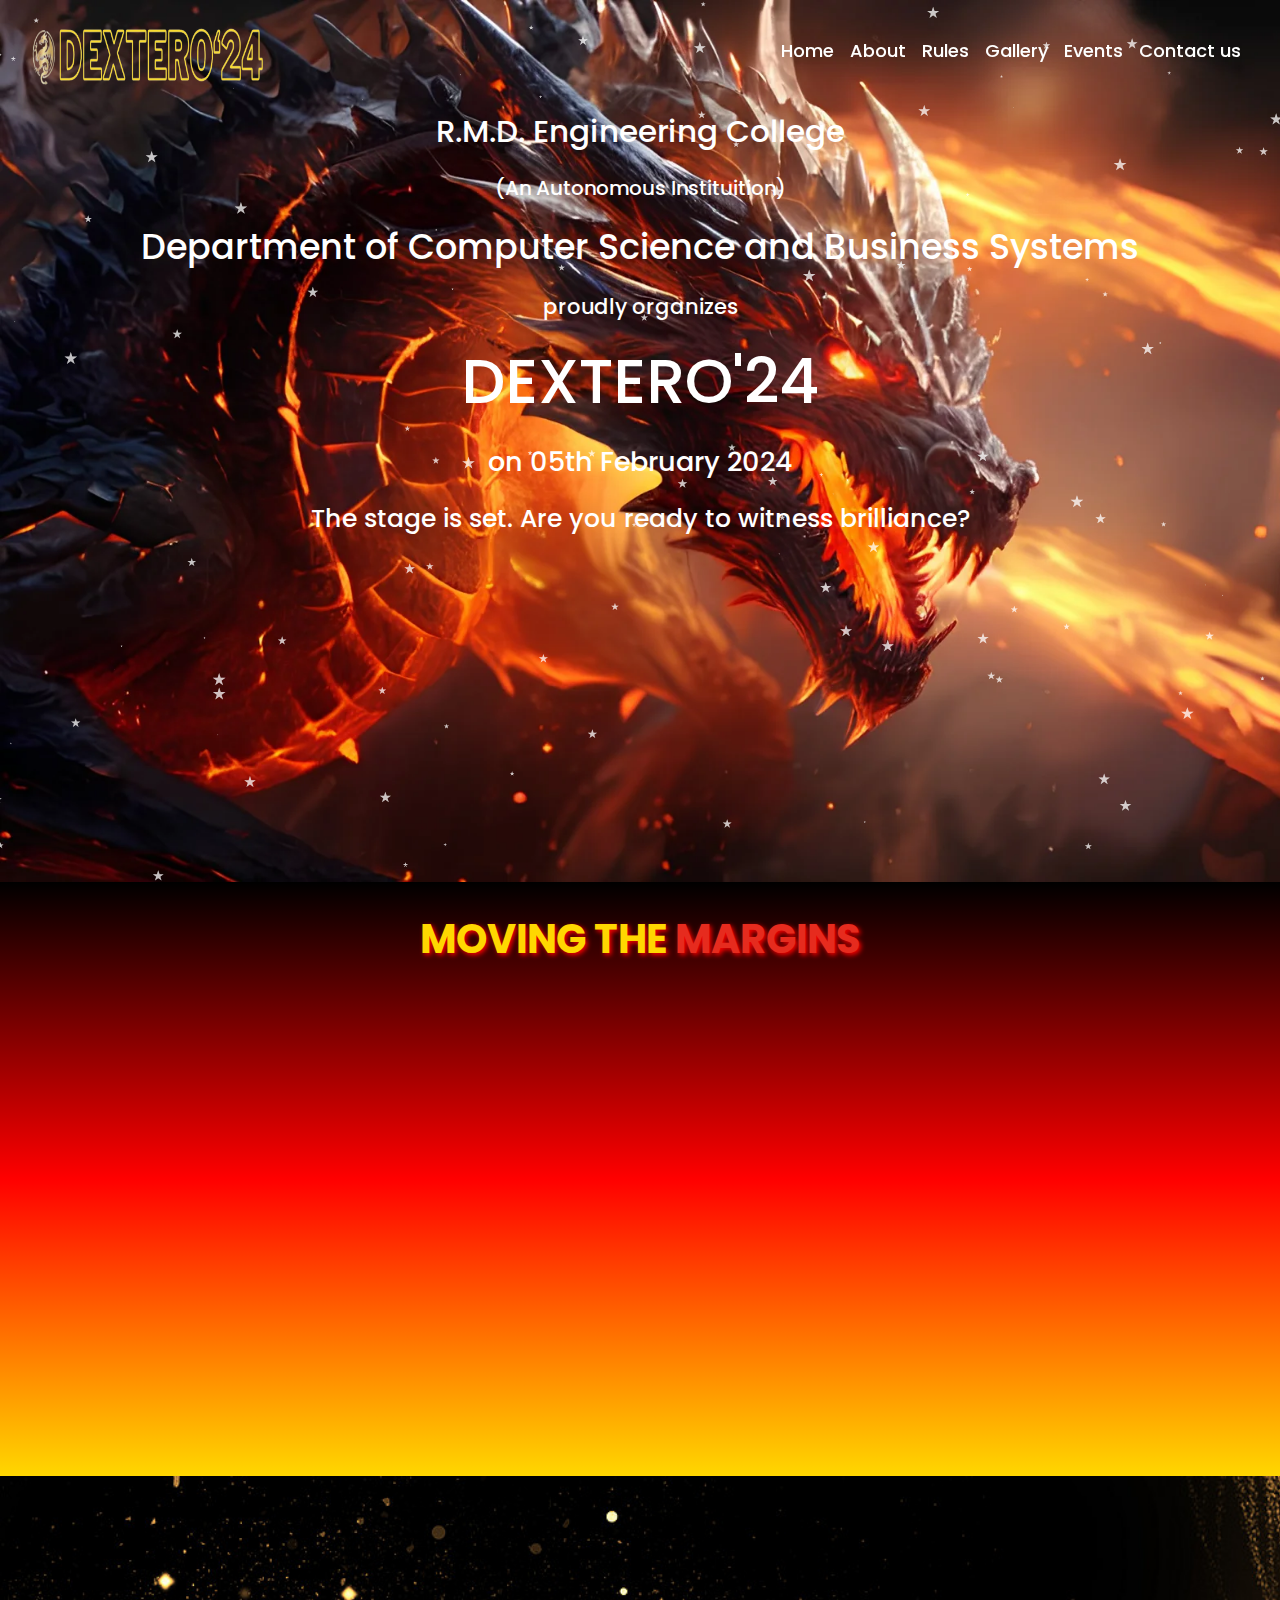
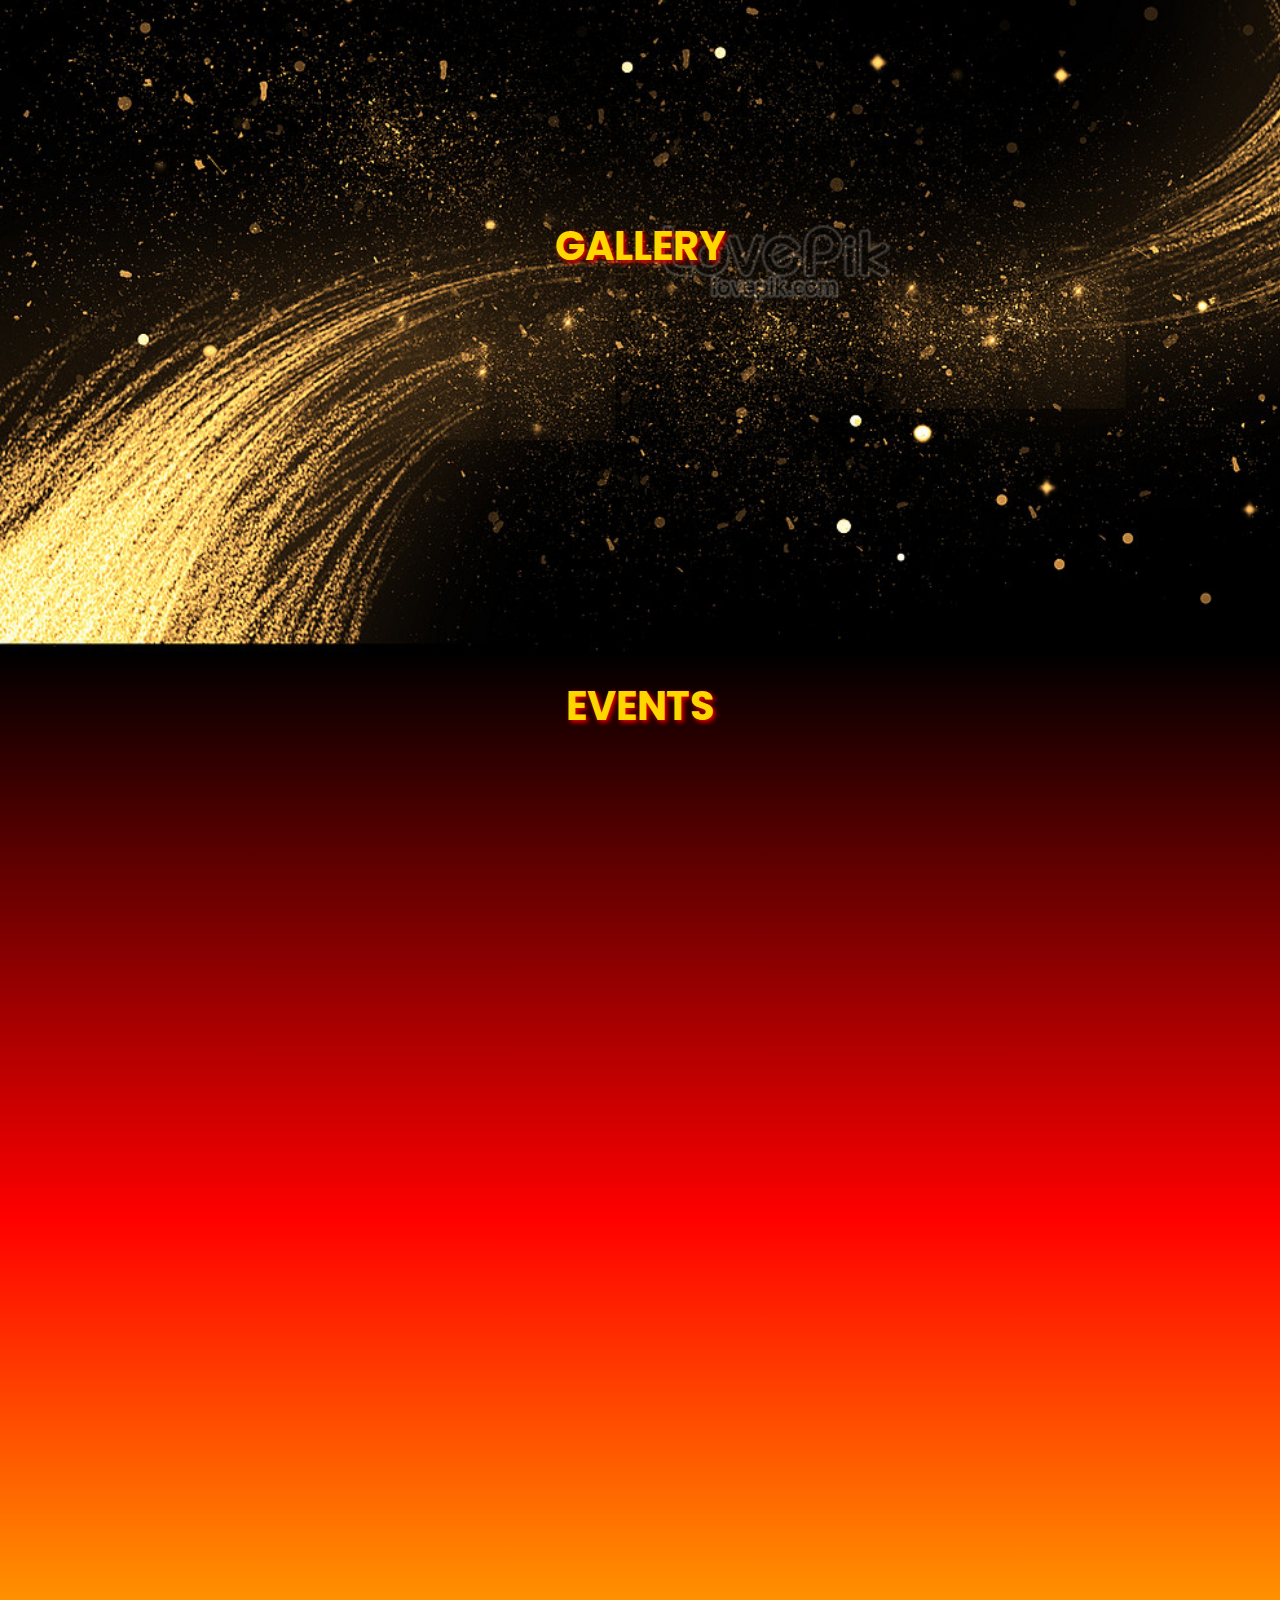
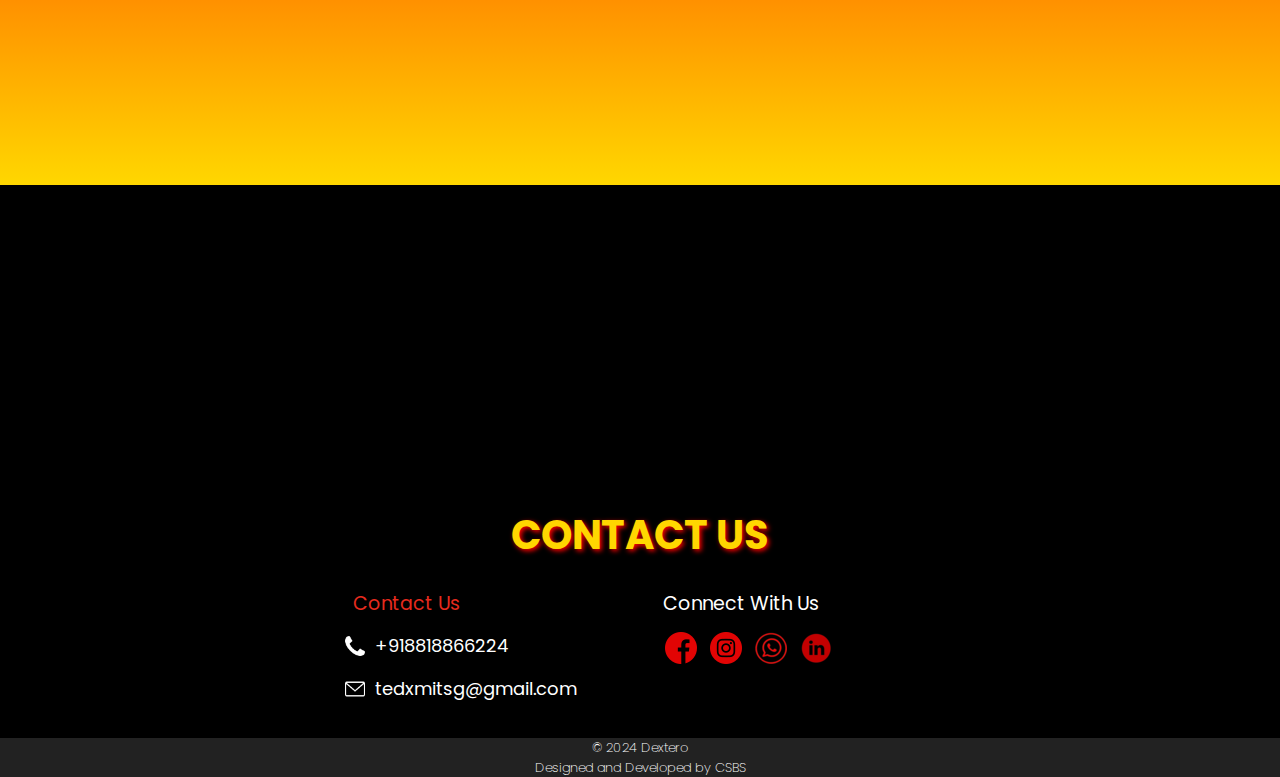
==== index.html @ 4e7de726 "Update index.html" ====
<html>
<head>
  <meta name="viewport" content="width=device-width, initial-scale=1.0">

  <link rel="shortcut icon" href="assets/log.png">

  <!-- Keywords and Tags -->
  <meta name="description" content="DEXTERO'24">
  <meta name="keywords" content="CSBS,symposium">
  <meta name="robots" content="noindex" />
  <!-- Social media tags -->
  <!-- Open Graph -->
  <meta property="og:title" content="DEXTERO'24">
  <meta property="og:description" content="Department of Computer Science and Business Systems">
  <meta property="og:image" content="">
  <meta property="og:url" content="">
  <!-- Twitter -->
  <meta name="twitter:card" content="summary_large_image">
  <meta name="twitter:site" content="">
  <!-- Global site tag (gtag.js) - Google Analytics -->
<script async src="https://www.googletagmanager.com/gtag/js?id=UA-152687064-2"></script>
<script>
  window.dataLayer = window.dataLayer || [];
  function gtag(){dataLayer.push(arguments);}
  gtag('js', new Date());

  gtag('config', 'UA-152687064-2');
</script>




  <title>DEXTERO'24</title>

  <link rel="stylesheet" href="https://maxcdn.bootstrapcdn.com/bootstrap/4.0.0/css/bootstrap.min.css">
  <link rel="stylesheet" type="text/css" href="css/style.css">
  <link rel="stylesheet" type="text/css" href="css/loader.css">
  <link rel="stylesheet" href="https://unpkg.com/aos@next/dist/aos.css" />
  <script src="https://unpkg.com/aos@next/dist/aos.js"></script>

</head>
<body>
  <div class="se-pre-con">
    <div class="drawing" id="loading">
      <div class="loading-dot"></div>
    </div>
  </div>
  <script>
    AOS.init();
  </script>

  <div id="main">
    <div id="particles-js"></div>
    <header>
      <nav class="navbar navbar-expand-lg navbar-dark bg-trans sticky-top">
        <div class="container-fluid">
          <a class="navbar-brand" href="#">
            <img src="assets/LOGO.png" alt="">
          </a>
          <button class="navbar-toggler" type="button" data-toggle="collapse" data-target="#navbarResponsive" aria-controls="navbarResponsive" aria-expanded="false" aria-label="Toggle navigation">
            <span class="navbar-toggler-icon"></span>
          </button>
          <div class="collapse navbar-collapse" id="navbarResponsive">
            <ul class="navbar-nav ml-auto">
              <li class="nav-item">
                <a class="nav-link" href="#home">Home
                </a>
              </li>
              <li class="nav-item">
                <a class="nav-link" href="#section2">About</a>
              </li>
              <li class="nav-item">
                <a class="nav-link" href="#section3">Rules</a>
              </li>
              <li class="nav-item">
                <a class="nav-link" href="#section3">Gallery</a>
              </li>
              <li class="nav-item">
                  <a class="nav-link" href="#ourteam">Events</a>
                </li>
              <li class="nav-item">
                <a class="nav-link" href="#sponsors">Contact us</a>
              </li>
                
                <!-- <li class="nav-item">
                  <a class="nav-link" href="#contactus">Contact Us</a>
                </li> -->
              </ul>
            </div>
          </div>
        </nav>
      </header>
      <div class="container-fluid">
        <div class="row">
          <div class="main-body text-center pt-3">
            <h1 style="color:white;font-size:31px;">R.M.D. Engineering College</h1><br>
            <h1 style="color:white;font-size:20px;">(An Autonomous Instituition)</h1><br>
               <h1 style="color:white;font-size:35px;">Department of Computer Science and Business Systems</h1><br>
            <h1 style="color:white;font-size:21px;">proudly organizes</h1><br>
           <h1 style="color:white;font-size:62px;">DEXTERO'24</h1><br>
            <div class="dateandplace">
              <h1 style="color:white;font-size:27px;">on 05th February 2024</h1><br>
              <h1 style="color:white;font-size:25px;">The stage is set. Are you ready to witness brilliance?</h1>
            </div>

            
          </div>
        </div>
      </div>
    </div>
    <div id="section2"><br>
      <h1 style="text-align:center;color:gold;text-shadow: 2px 2px 5px red;font-size:40px;font-weight:bold;">MOVING THE<span class="text-base-color"> MARGINS</span></h1>
      <div class="about-us mt-4" data-aos="fade-up" data-aos-duration="1000" >
        <div class="container-fluid">
         <div class="about-main">
      </div>
      <div class="row">
        <div class="col-md-4">
          <div class="about-tedx">
            <h1 class="text-white fs-20 fw-900">About <span class="cl-white fw-800 font-family-alt">DEXTERO</span></h1>
            <p class="text-orange fs-14 fw-700">Dextero is a celebration of intellect, creativity, and innovation. Held annually, this symposium serves as a melting pot of ideas, bringing together students, educators, and industry professionals to explore the dynamic intersection of culture and technology. As students showcase their talents, this symposium continues to inspire, educate, and bridge the realms of creativity and innovation.</p>
            </div>
          </div>
          <div class="col-md-4">
            <div class="about-tedx">
              <h1 class="text-white fs-20 fw-900">About <span class="text-white fw-800 font-family-alt">CSBS</span></h1>
              <p class="text-orange fs-14 fw-700">To address the growing need of engineering talent with skills in Digital Technology, TCS, in partnership with leading academicians across India, has designed a curriculum for 4 years undergraduate program on Computer Science titled Computer Science and Business Systems (CSBS).This course is a blend of Computer Science and Management and covers many emerging topics in the field of computing.</p>
            </div>
          </div>
          <div class="col-md-4">
            <div class="about-tedxmitsg">
              <h1 class="text-white fs-20 fw-900">About <span class="text-white fw-800 font-family-alt">R.M.D</span></h1>
              <p class="text-orange fs-14 fw-700">R.M.D. Engineering College is a distinguished institution committed to providing quality education in the field of engineering and technology. It stands as a beacon of excellence in engineering education. Its commitment to academic rigor, research, and holistic development sets it apart as a leading institution, preparing students to meet the challenges of the dynamic world of engineering.</p>  <br>
	    </div>
		
          </div>
        </div>
      </div>
    </div>
  </div>
  
</div>
<div id="section3">
  <div class="container-fluid">
    <div class="row text-center">
      <div class="pastevents pt-3" data-aos="fade-up" data-aos-duration="1000" >
         <h1 style="text-align:center;color:gold;text-shadow: 2px 2px 5px red;font-weight:bold;"><br>RULES</h1><br>
        <div class="pasteventtext">
        <p class="text-justify text-white fs-16 fw-500">• ID card is mandatory for entry into the college.<br>
• Prior registration via google form is required to participate in any event.<br>
• No registration fees will be collected.<br>
• Participation certificate will be provided to all participants.<br>
• The winners will be rewarded with cash prize.<br>
• Mobile phones are not allowed inside the campus.<br>
• Strict formal dress code must be followed.<br>
          • Transport and food will be provided.<br>
        </p>
      </div>
    </div>
    </div>
  </div>
    <h1 style="text-align:center;color:gold;text-shadow: 2px 2px 5px red;font-weight:bold;">GALLERY</h1>
  <div class="container-fluid">
    <div class="row text-center pt-1">
      <div class="carouseltedx pt-1" data-aos="fade-down" data-aos-duration="1000">
        <div id="carouselExampleControls" class="carousel slide" data-ride="carousel">
          <div class="carousel-inner">
            <div class="carousel-item active">
              <iframe width="560" height="315" src="assets/pic1.jpg" frameborder="0" allow="accelerometer; autoplay; encrypted-media; gyroscope; picture-in-picture" allowfullscreen></iframe>
            </div>
            <div class="carousel-item">
              <iframe width="560" height="315" src="assets/pic2.jpg" frameborder="0" allow="accelerometer; autoplay; encrypted-media; gyroscope; picture-in-picture" allowfullscreen></iframe>
            </div>
            <div class="carousel-item">
              <iframe width="560" height="315" src="assets/pic3.jpg" frameborder="0" allow="accelerometer; autoplay; encrypted-media; gyroscope; picture-in-picture" allowfullscreen></iframe>
            </div>
            <div class="carousel-item">
              <iframe width="560" height="315" src="assets/pic4.jpg" frameborder="0" allow="accelerometer; autoplay; encrypted-media; gyroscope; picture-in-picture" allowfullscreen></iframe>
            </div>
            <div class="carousel-item">
              <iframe width="560" height="315" src="assets/pic5.jpg" frameborder="0" allow="accelerometer; autoplay; encrypted-media; gyroscope; picture-in-picture" allowfullscreen></iframe>
            </div>
            <div class="carousel-item">
              <iframe width="560" height="315" src="assets/pic6.jpg" frameborder="0" allow="accelerometer; autoplay; encrypted-media; gyroscope; picture-in-picture" allowfullscreen></iframe>
            </div>
            <div class="carousel-item">
             <iframe width="560" height="315" src="assets/pic7.jpg" frameborder="0" allow="accelerometer; autoplay; encrypted-media; gyroscope; picture-in-picture" allowfullscreen></iframe>
            </div>
            <div class="carousel-item">
             <iframe width="560" height="315" src="assets/pic8.jpg" frameborder="0" allow="accelerometer; autoplay; encrypted-media; gyroscope; picture-in-picture" allowfullscreen></iframe>
            </div>

          </div>
          <a class="carousel-control-prev" href="#carouselExampleControls" role="button" data-slide="prev">
            <span class="carousel-control-prev-icon" aria-hidden="true"></span>
            <span class="sr-only">Previous</span>
          </a>
          <a class="carousel-control-next" href="#carouselExampleControls" role="button" data-slide="next">
            <span class="carousel-control-next-icon" aria-hidden="true"></span>
            <span class="sr-only">Next</span>
          </a>
        </div>
        <br><br>
      </div>
    </div>
  </div>
</div>
<div id="ourteam">
  <div class="container-fluid">
    <div class="row text-center">
      <div class="tedxspeakers-title text-center">
       <h1 style="text-align:center;color:gold;text-shadow: 2px 2px 5px red;font-size:40px;font-weight:bold;">EVENTS</h1>
     </div>
   </div>
 </div>
  <div class="ourteamlist">
    <div class="container-fluid">
    <div class="row">
      <div class="ourteamtitle w-100 text-center m-3">
      </div>
    </div>
    <div class="orgnisers">
    <div class="row d-flex justify-content-center">
    </div>
    </div>
    <div class="row">
      <div class="ourteamtitle w-100 text-center m-3">
        <div style="color:black;font-size:27px;text-shadow: 2px 2px 5px gold;" data-aos="fade-up">NON-TECHNICAL EVENTS</div>
      </div>
    </div>
    <div class="orgnisers">
    <div class="row d-flex justify-content-center">
      <div class="col-sm-3">
        <div class="teamprofile"  data-aos="zoom-in" data-aos-duration="1000">
          <div class="teamprofileimg">
             <img src="assets/ph.jpg"> 
          </div>
          <div class="teamprofiletxt">
            <h1 style="color:orange;text-shadow: 2px 2px 5px gold;">PHOTO POSTER DESIGN</h1>
            <p class="fs-17 fw-500">Transform snapshots into posters.</p> 
            <style>button{
 background-color:indianred; 
			border: 2px solid indianred; 
		
			color: white; 
			padding: 5px 10px; 
			text-align: center; 
			display: inline-block; 
			font-size: 15px; 
            border-radius: 12px;
			cursor: pointer; 
		} 
        button:hover
              {box-shadow: 0 0 30px 0px gold;}
  </style>
            <button onclick="document.location='photoposter.html'">Click here to know more!</button>
          </div>
        </div>
      </div>
      <div class="col-sm-3">
        <div class="teamprofile"  data-aos="zoom-in" data-aos-duration="1000"> 
          <div class="teamprofileimg">
             <img src="assets/se.jpg"> 
          </div>
          <div class="teamprofiletxt">
            <h1 style="color:orange;text-shadow: 2px 2px 5px gold;">SURPRISE EVENT</h1>
            <p class="fs-14 fw-500">Expect the unexpected.</p> 
            <style>button{
 background-color:indianred; 
			border: 2px solid indianred; 
		
			color: white; 
			padding: 5px 10px; 
			text-align: center; 
			display: inline-block; 
			font-size: 15px; 
            border-radius: 12px;
			cursor: pointer; 
		} 
        button:hover
              {box-shadow: 0 0 30px 0px gold;}
  </style>
            <button onclick="document.location=' https://forms.gle/LLFrfCcJnU1Vqguz6'">Register Now!</button>
          </div>
        </div>
      </div>
    </div>
    </div>
    <div class="row ">
      <div class="ourteamtitle w-100 text-center m-3">
       <div style="color:black;font-size:27px;text-shadow: 2px 2px 5px gold;" data-aos="fade-up">TECHNICAL EVENTS</div>
      </div>
    </div>
    <div class="coreteam">
    </div>
    <div class="row d-flex justify-content-center">
      <div class="col-md-3">
        <div class="teamprofile"  data-aos="zoom-in" data-aos-duration="1000">
          <div class="teamprofileimg">
             <img src="assets/pt.jpg"> 
          </div>
          <div class="teamprofiletxt">
            <h1 style="color:firebrick;text-shadow: 2px 2px 5px gold;">PAPERTROVE</h1>
            <p class="fs-17 fw-500">Paper Presentation</p> 
            <style>button{
 background-color:indianred; 
			border: 2px solid indianred; 
		
			color: white; 
			padding: 5px 10px; 
			text-align: center; 
			display: inline-block; 
			font-size: 15px; 
            border-radius: 12px;
			cursor: pointer; 
		} 
        button:hover
              {box-shadow: 0 0 30px 0px gold;}
  </style>
            <button onclick="document.location='papertrove.html'">Click here to know more!</button>
          </div>
        </div>
      </div>
      <div class="col-md-3">
        <div class="teamprofile"  data-aos="zoom-in" data-aos-duration="1000">
          <div class="teamprofileimg">
             <img src="assets/cm.jpg"> 
          </div>
          <div class="teamprofiletxt">
          <h1 style="color:firebrick;text-shadow: 2px 2px 5px gold;">CODE MAESTRO</h1>
            <p class="fs-17 fw-500">Debugging and Coding</p> 
            <style>button{
 background-color:indianred; 
			border: 2px solid indianred; 
		
			color: white; 
			padding: 5px 10px; 
			text-align: center; 
			display: inline-block; 
			font-size: 15px; 
            border-radius: 12px;
			cursor: pointer; 
		} 
        button:hover
              {box-shadow: 0 0 30px 0px gold;}
  </style>
            <button onclick="document.location='codemaestro.html'">Click here to know more!</button>
          </div>
        </div>
      </div>
      <div class="col-md-3">
        <div class="teamprofile"  data-aos="zoom-in" data-aos-duration="1000">
          <div class="teamprofileimg">
             <img src="assets/va.jpg"> 
          </div>
          <div class="teamprofiletxt">
            
           <h1 style="color:firebrick;text-shadow: 2px 2px 5px gold;">VISUAL ALCHEMY</h1>
            <p class="fs-17 fw-500"> UI/UX Design</p> 
            <style>button{
 background-color:indianred; 
			border: 2px solid indianred; 
		
			color: white; 
			padding: 5px 10px; 
			text-align: center; 
			display: inline-block; 
			font-size: 15px; 
            border-radius: 12px;
			cursor: pointer; 
		} 
        button:hover
              {box-shadow: 0 0 30px 0px gold;}
  </style>
           <button onclick="document.location='visualalchemy.html'">Click here to know more!</button>
          </div>
        </div>
      </div>
    </div>
    <div class="row d-flex justify-content-center">
      
      <div class="col-md-3">
        <div class="teamprofile"  data-aos="zoom-in" data-aos-duration="1000">
          <div class="teamprofileimg">
             <img src="assets/pp.jpg"> 
          </div>
          <div class="teamprofiletxt">
          <h1 style="color:firebrick;text-shadow: 2px 2px 5px gold;">PITCH PERK</h1>
            <p class="fs-17 fw-500">Startup Pitching</p> 
            <style>button{
 background-color:indianred; 
			border: 2px solid indianred; 
		
			color: white; 
			padding: 5px 10px; 
			text-align: center; 
			display: inline-block; 
			font-size: 15px; 
            border-radius: 12px;
			cursor: pointer; 
		} 
        button:hover
              {box-shadow: 0 0 30px 0px gold;}
  </style>
            <button onclick="document.location='pitchperk.html'">Click here to know more!</button>
          </div>
        </div>
      </div>
      <div class="col-md-3">
        <div class="teamprofile"  data-aos="zoom-in" data-aos-duration="1000">
          <div class="teamprofileimg">
             <img src="assets/ww.jpg"> 
          </div>
          <div class="teamprofiletxt">
            <h1 style="color:firebrick;text-shadow: 2px 2px 5px gold;">WISDOM WIZARD</h1>
            <p class="fs-17 fw-500">Technical Quiz and Connections</p> 
           <style>button{
 background-color:indianred; 
			border: 2px solid indianred; 
		
			color: white; 
			padding: 5px 10px; 
			text-align: center; 
			display: inline-block; 
			font-size: 15px; 
            border-radius: 12px;
			cursor: pointer; 
		} 
        button:hover
              {box-shadow: 0 0 30px 0px gold;}
  </style>
            <button onclick="document.location='wisdomwizard.html'">Click here to know more!</button>
          </div>
        </div>
      </div>
      <div class="col-md-3">
        <div class="teamprofile"  data-aos="zoom-in" data-aos-duration="1000">
          <div class="teamprofileimg">
             <img src="assets/bb.jpg"> 
          </div>
          <div class="teamprofiletxt">
         <h1 style="color:firebrick;text-shadow: 2px 2px 5px gold;">BRAND BLITZ</h1>
            <p class="fs-17 fw-500">Innovative Marketing</p> 
            <style>button{
 background-color:indianred; 
			border: 2px solid indianred; 
		
			color: white; 
			padding: 5px 10px; 
			text-align: center; 
			display: inline-block; 
			font-size: 15px; 
            border-radius: 12px;
			cursor: pointer; 
		} 
        button:hover
              {box-shadow: 0 0 30px 0px gold;}
  </style>
            <button onclick="document.location='brandblitz.html'">Click here to know more!</button>
          </div>
        </div>
      </div>

    </div>
    </div>
  </div>
</div>
</div>


<div id="sponsors" >
  <h1 class="text-white section2title pt-2 fs-40 fw-600 m-3 ff-mont text-center" data-aos="fade-up">OUR<span class="text-base-color "> SPONSORS</span></h1>
  <div class="container-fluid">
    <div class="row d-flex justify-content-center">
         <div class="col-md-2 m-3 text-center" data-aos="fade-up" data-aos-duration="500">
          <div class="sponsorsousimg">
          <img src="assets/time.png">
      </div>
      </div>
    </div>
  </div>
      <div class="container-fluid">
        <div class="row">
          <div class="sponsors-button" data-aos="fade-up" data-aos-duration="1000">
            <div class="col-md-12 text-center">
              <div class="row">
                <div class="col-md-6 text-right">
                  <div class="whysponsorsousbtn">
             <button id="myBtn" class="sponsorsous"  >WHY TO SPONSOR</button>
           </div>
         </div>
           <div class="col-md-6 text-left">
            <div class="sponsorsouslinkbtn">
             <a href="mailto:tedxmitsg@gmail.com?Subject=Sponsorship%20Request" class="sponsorsouslink">SPONSOR US</a>
           </div>
           </div>
           </div>
           </div>
         </div>
       </div>
     </div>
   </div>
 </div>

</div>
<div id="myModal" class="modal">
  <div class="modal-content">
    <div class="row">
    <h1 class="text-white fs-27 fw-600 w-100 text-center m-2">How To Reach Us</h1>
      <span class="close">&times;</span>
    </div>
    <div class="sponsorscontent">
      <div class="row">
        <ul class="sponsorscontentlist">
        <iframe style=" width:990px;" src="https://www.google.com/maps/embed?pb=!1m18!1m12!1m3!1d3881.87799747624!2d80.13875041482613!3d13.35786144060334!2m3!1f0!2f0!3f0!3m2!1i1024!2i768!4f13.1!3m3!1m2!1s0x3a4d807d6e1207f9%3A0x2beed88a75a3fe40!2sR.M.D.%20Engineering%20college!5e0!3m2!1sen!2sin!4v1666731575748!5m2!1sen!2sin" width="600" height="450" style="border:0;" allowfullscreen="" loading="lazy" referrerpolicy="no-referrer-when-downgrade"></iframe>
   
       </ul>
     </div>
     </div>
   </div>

 </div>
</div>

<div id="contactus">
  <div class="container-fluid">
	   <h1 style="text-align:center;color:gold;text-shadow: 2px 2px 5px red;font-size:40px;font-weight:bold;">CONTACT US</h1><br>
    <div class="row d-flex justify-content-center">
       <div class="col-md-3">
   
    </div>
      <div class="col-md-3">
      <div class="contactcontent  text-left">
        <h1 class="fs-19 text-base-color p-2 fw-400">Contact Us</h1>
        <div class="contactcontenttext text-left">
        <p class="fs-18 text-white fw-400 contactnumber">+918818866224</p>
        <p class="fs-18 text-white fw-400 contactmail">tedxmitsg@gmail.com</p>
      </div>
      </div>
    </div>
    <div class="col-md-3">
      <div class="socialmedia  text-left">
        <h1 class="fs-19 text-white p-2 fw-400">Connect With Us</h1>
        <div class="socialmediaico">
       <a href="https://www.facebook.com/profile.php?id=61555336186172&mibextid=ZbWKwL"  target="_blank"><img src="assets/facebook.png"></a>
        <a href="https://www.instagram.com/dextero.24/"  target="_blank"><img src="assets/instagram.png"></a>
        <a href="https://chat.whatsapp.com/BdPaMOpQQtk9rlVSPZjgkY"  target="_blank"><img src="assets/whatsapp.png"></a>
	<a href="https://www.linkedin.com/in/rmd-csbs/" target="_blank"><img src="assets/linkedin.png"></a>
      </div>
      </div>
    </div>
   
    <div class="col-md-3">
    </div>
  </div>
  </div>
</div>
<footer class="text-center footer">
  <p class="text-white fw-100 fs-13 m-0"> &#169; 2024 Dextero</p>
  <p class="text-white fw-100 fs-13 m-0 ">Designed and Developed by CSBS</p>
</footer>



</body>




<script
src="https://code.jquery.com/jquery-3.4.1.min.js"></script>
<script src="https://cdn.jsdelivr.net/npm/popper.js@1.16.0/dist/umd/popper.min.js"></script>
<script src="https://stackpath.bootstrapcdn.com/bootstrap/4.4.1/js/bootstrap.min.js"></script>
<script type="text/javascript">
  $('.navbar-nav>li>a').on('click', function(){
    $('.navbar-collapse').collapse('hide');
  });

</script>
<script type="text/javascript">var modal = document.getElementById("myModal");

// Get the button that opens the modal
var btn = document.getElementById("myBtn");

// Get the <span> element that closes the modal
var span = document.getElementsByClassName("close")[0];

// When the user clicks on the button, open the modal
btn.onclick = function() {
  modal.style.display = "block";
}

// When the user clicks on <span> (x), close the modal
span.onclick = function() {
  modal.style.display = "none";
}

// When the user clicks anywhere outside of the modal, close it
window.onclick = function(event) {
  if (event.target == modal) {
    modal.style.display = "none";
  }
}</script>
<script language="javascript" type="text/javascript">
  $(window).on('load', function(){ $(".se-pre-con").fadeOut("slow");;});
</script>

<script src="js/particles.min.js"></script>
<script src="js/main.js"></script>
<script src="js/jquery.countdown.min.js"></script>
<script src="js/countdown1.js"></script>


</html>
---- css/style.css ----
@import url(https://fonts.googleapis.com/css?family=Roboto:300,400,700);
@import url(https://fonts.googleapis.com/css?family=Catamaran:400,700,900);
@import url('https://fonts.googleapis.com/css?family=Poppins:300,300i,400,400i,500,500i,600,600i,700,700i,800,800i,900,900i&display=swap');
@import url('https://fonts.googleapis.com/css?family=Montserrat:400,400i,500,500i,600,600i,700,800,800i,900&display=swap');

html{
  scroll-behavior: smooth;
	background-repeat:no-repeat;
}
body {
    margin: 0;
    padding: 0;
    box-sizing: border-box;   
	background-repeat:no;
  font-family: Poppins, sans-serif;
  font-size: 12px;
  -webkit-font-smoothing: antialiased;
}
/* width */
::-webkit-scrollbar {
  width: 10px;
}

/* Track */
::-webkit-scrollbar-track {
  box-shadow: inset 0 0 5px transparent; 
  border-radius: 10px;
}
 
/* Handle */
::-webkit-scrollbar-thumb {
  background: red; 
  border-radius: 10px;
}

/* Handle on hover */
::-webkit-scrollbar-thumb:hover {
  background: #b30000; 
}
.fs-10{
  font-size: 10px;
}
.fs-11{
  font-size:11px; 
}
.fs-12{
  font-size: 12px;
}
.fs-13{
font-size: 13px;
}
.fs-14{
  font-size: 14px;
}
.fs-15{
  font-size: 15px;
}
.fs-16{
  font-size: 16px;
}
.fs-17{
  font-size: 17px;
}
.fs-18{
  font-size: 18px;
}
.fs-19{
  font-size: 19px;
}
.fs-20{
  font-size: 20px;
}
.fs-21{
  font-size: 21px;
}
.fs-22{
  font-size: 22px;
}
.fs-23{
  font-size:23px;
}
.fs-24{
  font-size: 24px;
}
.fs-25{
  font-size: 25px;
}
.fs-45{
  font-size: 45px;
}
.fs-60{
  font-size: 60px;
}
.fs-45{
  font-size: 45px;
}
.fs-32{
  font-size: 32px;
}
.fs-34{
  font-size: 34px;
}
.fs-35{
  font-size: 35px;
}
.fs-55{
  font-size: 55px;
}
.fw-100{
  font-weight: 100;
}
.fw-200{
  font-weight: 200;
}
.fw-100{
  font-weight: 200;
}
.fw-300{
  font-weight: 300;
}
.fw-400{
  font-weight: 400;
}
.fw-500{
  font-weight: 500;
}
.fw-600{
  font-weight: 600;
}
.lh-56{
  line-height: 56px;
}
.lh-46{
  line-height: 46px;
}
.lh-30{
  line-height: 30px;
}
.color-primary{
  color:#4a81ff;
}
.cl-black{
  color:black;
}
.cl-white{
  color: white
}
.m-0{
  margin: 0px;
}
.pl-0{
  padding-left: 0px;

}
.pl-120{
  padding-left: 120px;
}
.pl-30{
  padding-left: 30px;
}
.pl-31{
  padding-left: 31px;

}
.pl-35{
  padding-left: 35px;
}
.pl-40
{
  padding-left: 40px;
}
.pl-51{
  padding-left: 51px;
}
.pb-10{
  padding-bottom: 10px;
}
.pb-20{
  padding-bottom: 20px;
}
.pt-30{
  padding-top: 30px;
}
.pb-100{
  padding-bottom: 100px;
}
.pt-20{
  padding-top: 20px;
}
.pt-35{
  padding-top: 35px;
}
.pt-60{
  padding-top: 60px;
}
.pt-11{
  padding-top: 11px;
}
.pt-90{
  padding-top: 90px;
}

.pt-0{
  padding-top: 0px;
}
.pb-30{
  padding-bottom: 30px;
}
.pr-20{
  padding-right: 20px;
}
.pr-0{
  padding-right: 0px;
}
.pr-40{
  padding-right: 40px;
}
.pr-100{
  padding-right: 100px;
}
.pr-56{
  padding-right: 56px;
}

.postion-r{
  position: relative;
}
.border-n{
  border:none;
}
.float-l{
  float:left;
}
.out-no{
  outline: none;
}
.br-50{
  border-radius: 50px;
}
.bg-clr-prm{
  background-color:#4a81ff;

}
.brd-no{
  border:none;
} 
.bg-trans
{
  background:transparent;
}
.bg-clr-grey{
  background-color:#ebebeb;   
}
.mt-90{
  margin-top: 90px;
}
.mb-20{
  margin-bottom: 20px;
}
.ml--56{
  margin-left: -56px;

}
.ws-5
{
  word-spacing: 5px;
}
.wd-170{
  width:170px;
}

.fw-800{
  font-weight: 800;
}
.fw-700{
	font-weight: 700;
}
.font-family-alt {
    font-family: Catamaran, sans-serif!important;
}
.font-family-roboto{
  font-family: Roboto,sans-serif!important;
}
.ff-mont{
  font-family: Montserrat, sans-serif;
}
.fw-700{
  font-weight: 700;
}
.fw-600{
  font-weight: 600;
}
.fw-500{
  font-weight: 500;
}
.fw-400{
  font-weight: 400;
}
.cl-red{
color:red;
}
.text-black{
  color: #474747;
}

#main{
	position: relative;
  background-image: url("../assets/bgfinal.webp");
  background-size: cover;
  background-repeat: no-repeat;
  height: 98vh;
}

#particles-js{
	width: 100%;
  height: 100vh;
	position: absolute;
}
.bg-trans{
	background-color: transparent;
}
.text-base-color {
    color: #e62b1e !important;
}
.text-white {
    color: #fff!important;
}
.letter-spacing-2 {
    letter-spacing: 2px!important;
}
.font-weight-900 {
    font-weight: 900!important;
}
.title-extra-large-5 {
    font-size: 80px!important;
    line-height: 80px!important;
}
.main-body{
  width: 100%;
    margin-top: 0%;
}
.countdown{
  color: white;
    font-size: 28px;
    background-color: red;
}
.astro{
  
  position: absolute;
    z-index: -1;
    top: 22px;
    right: 0px;
}
header{
  padding-top: 4px;
}
.navbar-brand{
 height: 77px;
  width: 235px;
}
.navbar-brand img{
  width: 100%;
}
.navbar li a, .navbar {
 font-family: Poppins;
    font-weight: 500;
    color: white !important;
    font-size: 18px;
}

.navbar-toggle {
    background-color: transparent !important;
    border: 0;
}

.navbar-nav li a:hover, .navbar-nav li.active a {
    color: red !important;
}

#clockdiv{
  border-radius: 10px;
  background-color: #ffffff00;
    color: #fff;
    display: inline-block;
    font-weight: 700;
    text-align: center;
    font-size: 25px;
}

#clockdiv > div{
  padding: 10px;
  border-radius: 3px;
  background: #ffffff00;
  display: inline-block;
}

#clockdiv div > span{
  padding: 15px;
    border-radius: 50%;
    background: black;
    display: inline-block;
}

.smalltext{
  padding-top: 5px;
  font-size: 16px;
}
#section2{
  position: relative;
 text-align: center;
  height: 66vh;
background-image: linear-gradient(black,red,gold);
  background-size: auto;
  padding: 15px;
}
.about-us{
  text-align: justify;
  border: 0px solid;
    position: relative;
    /* box-shadow: 0px 0px 14px 0px #ffffff00; */
    margin-left: auto;
    margin-right: auto;
    width: 80%;
    height: auto;
    background-color: ;
    background-size: cover;
  
}
.about-ted{
  
}
.about-tedx{
 
padding-top:20px;
}
.about-tedxmitsg{
padding-top:20px;
}
.sata{
    width: 100%;
    top: 35px;
    left:10px;
}
.sata img{
height: auto;
width: 100%;
}
.about-main{
  
}
.line-breaker{
  height: 400px;
  overflow: hidden;
}
.line-breaker img{
  height: auto;
  width: 100%;
}
#section3{
  padding-bottom: 15px;
  background-repeat: no-repeat;
  background-image: url("../assets/bggg.jpg");
  background-size: cover;
  height: auto;
  background-color: black;
}
hr.style13 {
 height: 9px;
 border: 0;
 box-shadow: -3px 4px 3px 4px #ff0000 inset;
}
.pastevents{
  margin: auto;
  width: 57%;
  background-size: cover;
}
.carousel{
  width: 100%!important;
}
.carouseltedx{
  width: 60%;
  margin-right: auto;
  margin-left: auto;
}
hr.style2 {
  border-top: 3px double #ffffff;
}
hr.style3 {
  width: 80%;
  border-top: 3px double #000f;
}
#speakers{
  padding: 5px;
  background:white;
  height: auto;
}
.speakers-box{
 margin: 20px;
    height: auto;
    border-radius: 20%;
    width: 238px;
}
.speakers-box a{
  text-decoration: none;
}
.speakers-txtbox a:hover{
  font-size: 16px;
}
.speakers-imgbox{
  box-shadow: 0px 0px 11px 1px #918f8f;
    margin-left: 15%;
    overflow: hidden;
    border-radius: 20%;
    height: 170px;
    width: 170px;

}
.tedxspeaker {
    padding: 15px;
}
.speakers-imgbox img{
width: 100%;
    height: 100%;
}
.speakers-imgbox:hover {
    border: 4px solid #e62b1ea8;
}
.speakers-txtbox{
padding-top: 10px;
    text-align: center;
}
.speakers-txtbox h1{
  color: red;
font-size: 20px!important;
}
.speakers-txtbox p{
  font-size: 14px!important;
  font-weight: 400;
}
.tedxspeakers-title{
      width: 100%;

}
.firstlinespeakers{
  width: 100%;
  text-align: center;
}
.eventdate img{
  width: 300px;
}

.maintitle img{
  width: 41%;
}

.contactusbox{
  padding: 15px;
}
.calendardate img{
  
}

.countdown-timer .value {
  font-family: Poppins, sans-serif;
    font-size: 50px;
    font-weight: 500;
    color: white;
    padding: 19px;
    align-self: center;
}
.countdown-timer{
  display: flex;
    justify-content: center;
}
.countdown-timer .label {
        font-family: Poppins, sans-serif;
    font-size: 16px;
    font-weight: 400;
    color: white;
    padding: 5px;
    align-self: center;
    margin-left: 0%;
}
#sponsors{
  padding: 10px 10px 30px 10px;
    background: black;
    width: 100%;
}
.sponsors-text{
  margin-top: 4%;
    margin-bottom: 4%;
    width: 100%;
    display: flex;
    justify-content: center;
}
.sponsorsous{
margin: 15px;
    border: none;
    font-size: 16px;
    padding: 16px;
    border-radius: 34px;
    font-weight: 600;
    width: 200px;
    background: white;
    box-shadow: none;
    outline: none;
}
.sponsorsouslink{
margin: 15px;
    border: none;
    font-size: 16px;
    padding: 16px;
    border-radius: 34px;
    font-weight: 600;
    width: 200px;
    background: white;
    box-shadow: none;
    outline: none;
}
.sponsorsouslinkbtn{
  margin-top: 30px;
    width: 100%;
}
.sponsors-button{
  padding: 20px;
    width: 100%;
}
button:focus {
    outline: none;
}
.sponsors-button a{
  color: black;
  outline: none;
  text-decoration: none;
}
.sponsors-button a:hover{
  color: black;
  outline: none;
  text-decoration: none;
}
.modal {
  display: none; /* Hidden by default */
  position: fixed; /* Stay in place */
  z-index: 1; /* Sit on top */
  left: 0;
  top: 0;
  width: 100%; /* Full width */
  height: 100%; /* Full height */
  overflow: auto; /* Enable scroll if needed */
  background-color: rgb(0,0,0); /* Fallback color */
  background-color: rgba(0,0,0,0.4); /* Black w/ opacity */
}

/* Modal Content/Box */
.modal-content {
  background-color:#e85657;
  margin: 5% auto; /* 15% from the top and centered */
  padding: 20px;
  border: 1px solid #888;
  width: 80%; /* Could be more or less, depending on screen size */
}

/* The Close Button */
.close {
 position: absolute;
    color: #fff;
    float: left;
    font-size: 28px;
    font-weight: bold;
    right: 18px;
    top: 5;
  }

.close:hover,
.close:focus {
  color: black;
  text-decoration: none;
  cursor: pointer;
}
.sponsorscontentlist li{
color: white;
    font-size: 15px;
    padding: 6px;
}
.contactnumber{
  padding-left: 14%;
  background-image: url(../assets/telephone.png);
    background-repeat: no-repeat;
    background-size: 20px;
    background-position-y: center;
}
.contactmail{
 padding-left: 14%;
    background-image: url(../assets/envelope.png);
    background-repeat: no-repeat;
    background-size: 20px;
    background-position-y: center;
  }
.contactcontent, .socialmedia{
    margin-right: 24%;
  }
#contactus{
  padding: 20px;
  text-align: center;
  width: 100%;
  height: auto;
  background: black;
}
.footerlogo{
  width: 100%;
}
.footerlogo img{
width: 100%;
}
.socialmedia img{
  margin-left: 10px;
}
.shape{
  position: absolute;
   left: 15%;
    bottom: -65px;
}
.shape img{
  width: 26%;
}
footer{
  background-color:#222222; 
}
footer a{
  color: red;
}
footer a:hover{
  color: red;
  text-decoration: none;
}
.btntickets  {
  background: white;
    padding: 10px 30px 10px 30px;
    border-radius: 28px;
    color: black;
    font-size: 20px;
    font-weight: 600;
    position:relative;   
}
.btntickets:hover{
  color: black;
  text-decoration: none;
}
.btnticketsbottom  {
  background: white;
    padding: 10px 30px 10px 30px;
    border-radius: 28px;
    color: black;
    font-size: 20px;
    font-weight: 600;
    position:relative;   
}
.btnticketsbottom:hover{
  color: black;
  text-decoration: none;
}
.buyticketsbottom{
  text-align: left;
    padding-top: 10%;
    width: 100%;
}
.pasteventtext{
  text-align: justify;
}
.text-justify{
  text-align: justify;
}
.colon{
  color: white;
  font-size: 32px;
  padding-top: 0.5rem;
}

.teamprofile{
  margin: 20px;
}
.teamprofileimg{
 box-shadow: 0px 0px 11px 1px #918f8f;
    margin: auto;
    overflow: hidden;
    border-radius: 20%;
    height: 120px;
    width: 120px;
}
.teamprofileimg:hover{
border: 4px solid #e62b1ea8;
}
.teamprofileimg img{
  width: 100%;
  height: auto;
}
.teamprofiletxt{
  padding-top: 10px;
    text-align: center;
}
.teamprofiletxt h1 {
    color: red;
    font-size: 18px!important;
}
.teamprofiletxt p{
  font-size: 14px!important;
    font-weight: 400;
}
#ourteam{
  padding: 30px;
	background-image: linear-gradient(black,red,gold);
	background-repeat: no;
  height: auto;
}
.speakerprofilepage{
  background-color: black;
}
.briefspeakerprofile{
    padding: 40px;
}
.briefspeakerprofileimg{
      width: 100%;
}
.briefspeakerprofileimg img{
  box-shadow: 1px 3px 7px 1px #464646;
    border-radius: 58px;
    width: 100%;
    border: 5px #ff5722b3 solid;
}
.briefspeakerprofiletext{
  text-align: justify;
}
.sponsorsousimg{
  width: 100%;
  height: auto;
}
.sponsorsousimg img{
  width: 100%;
  height: auto;
}



































































@media only screen and (max-width: 768px) {
  .colon{
  font-size: 32px;
  padding-top: 0rem;
}
  .dateandplace h1{
  font-size: 26px;
}
.dateandplace h2{
  font-size: 13px;
}
  #main{
  position: relative;
  background-image: url("../assets/bgmobile.webp");
  background-size: cover;
  background-repeat: no-repeat;
  height: 115vh;
}
  .tedxspeaker {
    padding: 5px;
}
.speakers-box{
 margin: auto auto 13% auto;
    height: auto;
    border-radius: 20%;
    width: 238px;
}
  .about-tedx .about-ted .about-tedxmitsg{
    overflow: auto;
    height: 100px;
  }
  .title-extra-large-5 {
    font-size: 42px!important;
    line-height: 48px!important;
}
.main-body h4{
  font-size: 30px!important;
}
.sm-title-extra-large{
  font-size: 20px;
}
#section2 {
  overflow: hidden;
    height: auto;
   background-image: linear-gradient(black,red,gold);
    padding: 0px;
}
.about-main {
  width: 100%;
  }
  #section2 h2{
    font-size: 25px;
  }
  .about-us {
    text-align: justify;
    position: relative;
    box-shadow: 0px 1px 14px 0px #ffffff45;
    margin-left: auto;
    margin-right: auto;
    width: 100%;
    height: auto;
    background-size: cover;
}
#section3{
  background-repeat: no-repeat;
  background-image:none;
  background-size: cover;
  height: auto;
 background-image: url("../assets/bggg.jpg");
}
.pastevents{
    width: 90%;
}
.pastevents h1{
  font-size: 36px!important;
}
.pastevents h2{
  font-size: 24px!important;
}
.pastevents  p{
  text-align: justify!important;
  font-size: 12px!important;
}
iframe{
 height: 200px;
width: 275px;
}
.carouseltedx{
  margin-bottom: 20px;
  width: 90%;
  margin-right: auto;
  margin-left: auto;
}
.smalltext {
    padding-top: 0px;
    font-size: 12px;
}
.navbar-brand img {
    height: auto;
    width: 100%;
}
.navbar-brand {
    height: 50px;
    padding-top: 0px;
    width: 170px;
}
header {
    padding-top: 4px;
}
::-webkit-scrollbar {
  width: 10px;
}

/* Track */
::-webkit-scrollbar-track {
  box-shadow: inset 0 0 5px transparent; 
  border-radius: 10px;
}
 
/* Handle */
::-webkit-scrollbar-thumb {
  background: red; 
  border-radius: 10px;
}

/* Handle on hover */
::-webkit-scrollbar-thumb:hover {
  background: #b30000; 
}
.about-ted{
  padding-top:10px;
  font-size: 12px!important;
}
.about-tedx{
  font-size: 12px!important;
 
padding-top:0px;
}
.about-tedxmitsg{
  
padding-top:0px;
}
.about-main p{
  font-size: 12px!important;
}
.navbar{
  position: fixed;
  width: 100%;
  background-color: black;
}
.main-body{
  width: 100%;
    margin-top: 30%;
}
.section2title{
 font-size: 30px; 
}
.maintitle img{
  width: 100%;
}

.sponsorsous {
    margin: 0px;
    border: none;
    font-size: 13px;
    padding: 11px 15px 12px 19px;
    border-radius: 34px;
    font-weight: 600;
    width: 164px;
    background: white;
    box-shadow: none;
    outline: none;
}
.sponsorsouslink{
margin: 15px;
    border: none;
    font-size: 13px;
    padding: 11px 15px 12px 19px;
    border-radius: 34px;
    font-weight: 600;
    width: 164px;
    background: white;
    box-shadow: none;
    outline: none;
}
.sponsors-text h2{
  font-size: 12px;
}
.modal-content h1{
  font-size: 22px;
}
.sponsorscontentlist li{
color: white;
    font-size: 11px;
}
.modal {
  display: none; /* Hidden by default */
  position: fixed; /* Stay in place */
  z-index: 1; /* Sit on top */
  left: 0;
  top: 23;
  width: 100%; /* Full width */
  height: 100%; /* Full height */
  overflow: auto; /* Enable scroll if needed */
  background-color: rgb(0,0,0); /* Fallback color */
  background-color: rgba(0,0,0,0.4); /* Black w/ opacity */
}
.sponsorscontent p{
  font-size: 11px;
}
.modal-content {
    background-color: #e85657;
    margin: 20% auto;
    padding: 10px;
    border: 1px solid #888;
    width: 90%;
}
.contactnumber {
    padding-left: 11%;
    background-image: url(../assets/telephone.png);
    background-repeat: no-repeat;
    background-size: 20px;
    background-position-y: center;
  }
.contactmail {
   padding-left: 11%;
 
    /*background-image: ur(../assets/envelope.png);
    background-repeat: no-repeat;
    background-size: 13px;*/
}
.socialmediaico{
  width: 100%;
    text-align: center;
}
.socialmedia img {
    width: 32px;
    margin-left: 7px;
}
.footerlogo {
    margin-top: 40px;
    width: 100%;
}
#contactus h1{
  text-align: center;
  font-size: 20px;
}
#contactus div{
  text-align: center;
  font-size : 14px;
}
.countdown-timer .value {
    font-family: Poppins, sans-serif;
    font-size: 36px;
    font-weight: 500;
    color: white;
    align-self: center;
}
.contactcontent, .socialmedia {
   margin-right: 0%; 
}
.footer p{
  font-size: 10px;
}
.contactcontent{
   text-align: center!important;
    margin-top: 5%;
  }
  .socialmedia{

    text-align: left!important;
     margin-top: 5%;
  }
  .shape{
    display: none;
  }
  .buyticketsbottom{
   width: 100%;
    margin: 40px 0px 40px 0;
    text-align: center;
  }
.sponsorsouslinkbtn {
    text-align: center;
     margin-top: none;
    width: 100%;
}
.whysponsorsousbtn{
  text-align: center;
     margin-top: none;
    width: 100%;
}
#ourteam {
    padding: 15px;
    height: auto;
}
.briefspeakerprofile {
    height: auto;
    padding: 0px;
    margin: 27% 0px 12% 0px;
}

}
---- css/loader.css ----
.no-js #loader { display: none;  }
.js #loader { display: block; position: absolute; left: 100px; top: 0; }
.se-pre-con {
  position: fixed;
  left: 0px;
  top: 0px;
  width: 100%;
  height: 100%;
  z-index: 9999;
  background: url("http://smallenvelop.com/wp-content/uploads/2014/08/Preloader_2.gif") center no-repeat #fff;
}
.drawing{
    width: 100vw;
    height: 100vh;
    position: relative;
    display: block;
    background-color:black;
}




/* -- Loading thingy --*/
.loading-dot {
    border-radius:100%;
    height:10px;
    width:10px;
    background-color: #ffffff;
    position:absolute;
    left:0;
    right:0;
    margin:auto;
    top:0;
    bottom:0;
    box-shadow: 0px 40px 0px 0px #ffffff,0px -40px 0px 0px #ffffff,40px 0px 0px 0px #ffffff,-40px 0px 0px 0px #ffffff,
    40px 40px 0px 0px #ffffff,-40px -40px 0px 0px #ffffff,40px -40px 0px 0px #ffffff,-40px 40px 0px 0px #ffffff;
    -webkit-animation: load 3s infinite linear;
    -moz-animation: load 3s infinite linear;
    -o-animation: load 3s infinite linear;
    animation:load 3s infinite linear;
}


@-webkit-keyframes load {
  0%   {
    -webkit-transform: translate(0px,0px),rotate(0deg); 
    box-shadow: 0px 40px 0px 0px #ffffff,0px -40px 0px 0px #ffffff,40px 0px 0px 0px #ffffff,-40px 0px 0px 0px #ffffff,
    40px 40px 0px 0px #ffffff,-40px -40px 0px 0px #ffffff,40px -40px 0px 0px #ffffff,-40px 40px 0px 0px #ffffff;
  }

  25%{
    box-shadow: 0px 40px 0px 0px #ffffff,0px -40px 0px 0px #ffffff,40px 0px 0px 0px #ffffff,-40px 0px 0px 0px #ffffff,
    -40px -40px 0px 0px #ffffff,40px 40px 0px 0px #ffffff,-40px 40px 0px 0px #ffffff,40px -40px 0px 0px #ffffff;
  }

  50%{
    box-shadow: 0px -40px 0px 0px #ffffff,0px 40px 0px 0px #ffffff,-40px 0px 0px 0px #ffffff,40px 0px 0px 0px #ffffff,
    -40px -40px 0px 0px #ffffff,40px 40px 0px 0px #ffffff,-40px 40px 0px 0px #ffffff,40px -40px 0px 0px #ffffff;
  }

  70%{
    box-shadow: 0px 0px 0px 0px #ffffff,0px 0px 0px 0px #ffffff,0px 0px 0px 0px #ffffff,0px 0px 0px 0px #ffffff,
    0px 0px 0px 0px #ffffff,0px 0px 0px 0px #ffffff,0px 0px 0px 0px #ffffff,0px 0px 0px 0px #ffffff;
  }

  75%{
    box-shadow: 0px 0px 0px 0px #ffffff,0px 0px 0px 0px #ffffff,0px 0px 0px 0px #ffffff,0px 0px 0px 0px #ffffff,
    0px 0px 0px 0px #ffffff,0px 0px 0px 0px #ffffff,0px 0px 0px 0px #ffffff,0px 0px 0px 0px #ffffff;
    height:10px;
    width:10px;
  }

  80%{
    -webkit-transform: translate(0px,0px) rotate(360deg); 
    box-shadow: 0px 0px 0px 0px #ffffff,0px 0px 0px 0px #ffffff,0px 0px 0px 0px #ffffff,0px 0px 0px 0px #ffffff,
    0px 0px 0px 0px #ffffff,0px 0px 0px 0px #ffffff,0px 0px 0px 0px #ffffff,0px 0px 0px 0px #ffffff;
    background-color: #ffffff;
    height:40px;
    width:40px;
  }

  85%{
    -webkit-transform: translate(0px,0px) rotate(360deg);
    box-shadow: 0px 0px 0px 0px #ffffff,0px 0px 0px 0px #ffffff,0px 0px 0px 0px #ffffff,0px 0px 0px 0px #ffffff,
    0px 0px 0px 0px #ffffff,0px 0px 0px 0px #ffffff,0px 0px 0px 0px #ffffff,0px 0px 0px 0px #ffffff;
    background-color: #ffffff; 
    height:40px;
    width:40px;
  }

  90%{
    -webkit-transform: translate(0px,0px) rotate(360deg); 
    box-shadow: 0px 0px 0px 0px #ffffff,0px 0px 0px 0px #ffffff,0px 0px 0px 0px #ffffff,0px 0px 0px 0px #ffffff,
    0px 0px 0px 0px #ffffff,0px 0px 0px 0px #ffffff,0px 0px 0px 0px #ffffff,0px 0px 0px 0px #ffffff;
    background-color: #ffffff; 
    height:10px;
    width:10px;
  }

  95{
    box-shadow: 0px 40px 0px 0px #ffffff,0px -40px 0px 0px #ffffff,40px 0px 0px 0px #ffffff,-40px 0px 0px 0px #ffffff,
    40px 40px 0px 0px #ffffff,-40px -40px 0px 0px #ffffff,40px -40px 0px 0px #ffffff,-40px 40px 0px 0px #ffffff;
  }

  100%{
    -webkit-transform: rotate(360deg);
    box-shadow: 0px 40px 0px 0px #ffffff,0px -40px 0px 0px #ffffff,40px 0px 0px 0px #ffffff,-40px 0px 0px 0px #ffffff,
    40px 40px 0px 0px #ffffff,-40px -40px 0px 0px #ffffff,40px -40px 0px 0px #ffffff,-40px 40px 0px 0px #ffffff;
  }

}

@-moz-keyframes load {
  0%   {
    -moz-transform: translate(0px,0px),rotate(0deg); 
    box-shadow: 0px 40px 0px 0px #ffffff,0px -40px 0px 0px #ffffff,40px 0px 0px 0px #ffffff,-40px 0px 0px 0px #ffffff,
    40px 40px 0px 0px #ffffff,-40px -40px 0px 0px #ffffff,40px -40px 0px 0px #ffffff,-40px 40px 0px 0px #ffffff;
  }

  25%{
    box-shadow: 0px 40px 0px 0px #ffffff,0px -40px 0px 0px #ffffff,40px 0px 0px 0px #ffffff,-40px 0px 0px 0px #ffffff,
    -40px -40px 0px 0px #ffffff,40px 40px 0px 0px #ffffff,-40px 40px 0px 0px #ffffff,40px -40px 0px 0px #ffffff;
  }

  50%{
    box-shadow: 0px -40px 0px 0px #ffffff,0px 40px 0px 0px #ffffff,-40px 0px 0px 0px #ffffff,40px 0px 0px 0px #ffffff,
    -40px -40px 0px 0px #ffffff,40px 40px 0px 0px #ffffff,-40px 40px 0px 0px #ffffff,40px -40px 0px 0px #ffffff;
  }

  70%{
    box-shadow: 0px 0px 0px 0px #ffffff,0px 0px 0px 0px #ffffff,0px 0px 0px 0px #ffffff,0px 0px 0px 0px #ffffff,
    0px 0px 0px 0px #ffffff,0px 0px 0px 0px #ffffff,0px 0px 0px 0px #ffffff,0px 0px 0px 0px #ffffff;
  }

  75%{
    box-shadow: 0px 0px 0px 0px #ffffff,0px 0px 0px 0px #ffffff,0px 0px 0px 0px #ffffff,0px 0px 0px 0px #ffffff,
    0px 0px 0px 0px #ffffff,0px 0px 0px 0px #ffffff,0px 0px 0px 0px #ffffff,0px 0px 0px 0px #ffffff;
    height:10px;
    width:10px;
  }

  80%{
    -moz-transform: translate(0px,0px) rotate(360deg); 
    box-shadow: 0px 0px 0px 0px #ffffff,0px 0px 0px 0px #ffffff,0px 0px 0px 0px #ffffff,0px 0px 0px 0px #ffffff,
    0px 0px 0px 0px #ffffff,0px 0px 0px 0px #ffffff,0px 0px 0px 0px #ffffff,0px 0px 0px 0px #ffffff;
    background-color: #ffffff;
    height:40px;
    width:40px;
  }

  85%{
    -moz-transform: translate(0px,0px) rotate(360deg);
    box-shadow: 0px 0px 0px 0px #ffffff,0px 0px 0px 0px #ffffff,0px 0px 0px 0px #ffffff,0px 0px 0px 0px #ffffff,
    0px 0px 0px 0px #ffffff,0px 0px 0px 0px #ffffff,0px 0px 0px 0px #ffffff,0px 0px 0px 0px #ffffff;
    background-color: #ffffff; 
    height:40px;
    width:40px;
  }

  90%{
    -moz-transform: translate(0px,0px) rotate(360deg); 
    box-shadow: 0px 0px 0px 0px #ffffff,0px 0px 0px 0px #ffffff,0px 0px 0px 0px #ffffff,0px 0px 0px 0px #ffffff,
    0px 0px 0px 0px #ffffff,0px 0px 0px 0px #ffffff,0px 0px 0px 0px #ffffff,0px 0px 0px 0px #ffffff;
    background-color: #ffffff; 
    height:10px;
    width:10px;
  }

  95{
    box-shadow: 0px 40px 0px 0px #ffffff,0px -40px 0px 0px #ffffff,40px 0px 0px 0px #ffffff,-40px 0px 0px 0px #ffffff,
    40px 40px 0px 0px #ffffff,-40px -40px 0px 0px #ffffff,40px -40px 0px 0px #ffffff,-40px 40px 0px 0px #ffffff;
  }

  100%{
    -moz-transform: rotate(360deg);
    box-shadow: 0px 40px 0px 0px #ffffff,0px -40px 0px 0px #ffffff,40px 0px 0px 0px #ffffff,-40px 0px 0px 0px #ffffff,
    40px 40px 0px 0px #ffffff,-40px -40px 0px 0px #ffffff,40px -40px 0px 0px #ffffff,-40px 40px 0px 0px #ffffff;
  }

}

@keyframes load {
  0%   {
    transform: translate(0px,0px),rotate(0deg); 
    box-shadow: 0px 40px 0px 0px #ffffff,0px -40px 0px 0px #ffffff,40px 0px 0px 0px #ffffff,-40px 0px 0px 0px #ffffff,
    40px 40px 0px 0px #ffffff,-40px -40px 0px 0px #ffffff,40px -40px 0px 0px #ffffff,-40px 40px 0px 0px #ffffff;
  }

  25%{
    box-shadow: 0px 40px 0px 0px #ffffff,0px -40px 0px 0px #ffffff,40px 0px 0px 0px #ffffff,-40px 0px 0px 0px #ffffff,
    -40px -40px 0px 0px #ffffff,40px 40px 0px 0px #ffffff,-40px 40px 0px 0px #ffffff,40px -40px 0px 0px #ffffff;
  }

  50%{
    box-shadow: 0px -40px 0px 0px #ffffff,0px 40px 0px 0px #ffffff,-40px 0px 0px 0px #ffffff,40px 0px 0px 0px #ffffff,
    -40px -40px 0px 0px #ffffff,40px 40px 0px 0px #ffffff,-40px 40px 0px 0px #ffffff,40px -40px 0px 0px #ffffff;
  }

  70%{
    box-shadow: 0px 0px 0px 0px #ffffff,0px 0px 0px 0px #ffffff,0px 0px 0px 0px #ffffff,0px 0px 0px 0px #ffffff,
    0px 0px 0px 0px #ffffff,0px 0px 0px 0px #ffffff,0px 0px 0px 0px #ffffff,0px 0px 0px 0px #ffffff;
  }

  75%{
    box-shadow: 0px 0px 0px 0px #ffffff,0px 0px 0px 0px #ffffff,0px 0px 0px 0px #ffffff,0px 0px 0px 0px #ffffff,
    0px 0px 0px 0px #ffffff,0px 0px 0px 0px #ffffff,0px 0px 0px 0px #ffffff,0px 0px 0px 0px #ffffff;
    height:10px;
    width:10px;
  }

  80%{
    transform: translate(0px,0px) rotate(360deg); 
    box-shadow: 0px 0px 0px 0px #ffffff,0px 0px 0px 0px #ffffff,0px 0px 0px 0px #ffffff,0px 0px 0px 0px #ffffff,
    0px 0px 0px 0px #ffffff,0px 0px 0px 0px #ffffff,0px 0px 0px 0px #ffffff,0px 0px 0px 0px #ffffff;
    background-color: #ffffff;
    height:40px;
    width:40px;
  }

  85%{
    transform: translate(0px,0px) rotate(360deg);
    box-shadow: 0px 0px 0px 0px #ffffff,0px 0px 0px 0px #ffffff,0px 0px 0px 0px #ffffff,0px 0px 0px 0px #ffffff,
    0px 0px 0px 0px #ffffff,0px 0px 0px 0px #ffffff,0px 0px 0px 0px #ffffff,0px 0px 0px 0px #ffffff;
    background-color: #ffffff; 
    height:40px;
    width:40px;
  }

  90%{
    transform: translate(0px,0px) rotate(360deg); 
    box-shadow: 0px 0px 0px 0px #ffffff,0px 0px 0px 0px #ffffff,0px 0px 0px 0px #ffffff,0px 0px 0px 0px #ffffff,
    0px 0px 0px 0px #ffffff,0px 0px 0px 0px #ffffff,0px 0px 0px 0px #ffffff,0px 0px 0px 0px #ffffff;
    background-color: #ffffff; 
    height:10px;
    width:10px;
  }

  95{
    box-shadow: 0px 40px 0px 0px #ffffff,0px -40px 0px 0px #ffffff,40px 0px 0px 0px #ffffff,-40px 0px 0px 0px #ffffff,
    40px 40px 0px 0px #ffffff,-40px -40px 0px 0px #ffffff,40px -40px 0px 0px #ffffff,-40px 40px 0px 0px #ffffff;
  }

  100%{
    transform: rotate(360deg);
    box-shadow: 0px 40px 0px 0px #ffffff,0px -40px 0px 0px #ffffff,40px 0px 0px 0px #ffffff,-40px 0px 0px 0px #ffffff,
    40px 40px 0px 0px #ffffff,-40px -40px 0px 0px #ffffff,40px -40px 0px 0px #ffffff,-40px 40px 0px 0px #ffffff;
  }

}
@-o-keyframes load {
  0%   {
    -o-transforms: translate(0px,0px),rotate(0deg); 
    box-shadow: 0px 40px 0px 0px #ffffff,0px -40px 0px 0px #ffffff,40px 0px 0px 0px #ffffff,-40px 0px 0px 0px #ffffff,
    40px 40px 0px 0px #ffffff,-40px -40px 0px 0px #ffffff,40px -40px 0px 0px #ffffff,-40px 40px 0px 0px #ffffff;
  }

  25%{
    box-shadow: 0px 40px 0px 0px #ffffff,0px -40px 0px 0px #ffffff,40px 0px 0px 0px #ffffff,-40px 0px 0px 0px #ffffff,
    -40px -40px 0px 0px #ffffff,40px 40px 0px 0px #ffffff,-40px 40px 0px 0px #ffffff,40px -40px 0px 0px #ffffff;
  }

  50%{
    box-shadow: 0px -40px 0px 0px #ffffff,0px 40px 0px 0px #ffffff,-40px 0px 0px 0px #ffffff,40px 0px 0px 0px #ffffff,
    -40px -40px 0px 0px #ffffff,40px 40px 0px 0px #ffffff,-40px 40px 0px 0px #ffffff,40px -40px 0px 0px #ffffff;
  }

  70%{
    box-shadow: 0px 0px 0px 0px #ffffff,0px 0px 0px 0px #ffffff,0px 0px 0px 0px #ffffff,0px 0px 0px 0px #ffffff,
    0px 0px 0px 0px #ffffff,0px 0px 0px 0px #ffffff,0px 0px 0px 0px #ffffff,0px 0px 0px 0px #ffffff;
  }

  75%{
    box-shadow: 0px 0px 0px 0px #ffffff,0px 0px 0px 0px #ffffff,0px 0px 0px 0px #ffffff,0px 0px 0px 0px #ffffff,
    0px 0px 0px 0px #ffffff,0px 0px 0px 0px #ffffff,0px 0px 0px 0px #ffffff,0px 0px 0px 0px #ffffff;
    height:10px;
    width:10px;
  }

  80%{
    -o-transforms: translate(0px,0px) rotate(360deg); 
    box-shadow: 0px 0px 0px 0px #ffffff,0px 0px 0px 0px #ffffff,0px 0px 0px 0px #ffffff,0px 0px 0px 0px #ffffff,
    0px 0px 0px 0px #ffffff,0px 0px 0px 0px #ffffff,0px 0px 0px 0px #ffffff,0px 0px 0px 0px #ffffff;
    background-color: #ffffff;
    height:40px;
    width:40px;
  }

  85%{
    -o-transforms: translate(0px,0px) rotate(360deg);
    box-shadow: 0px 0px 0px 0px #ffffff,0px 0px 0px 0px #ffffff,0px 0px 0px 0px #ffffff,0px 0px 0px 0px #ffffff,
    0px 0px 0px 0px #ffffff,0px 0px 0px 0px #ffffff,0px 0px 0px 0px #ffffff,0px 0px 0px 0px #ffffff;
    background-color: #ffffff; 
    height:40px;
    width:40px;
  }

  90%{
    -o-transforms: translate(0px,0px) rotate(360deg); 
    box-shadow: 0px 0px 0px 0px #ffffff,0px 0px 0px 0px #ffffff,0px 0px 0px 0px #ffffff,0px 0px 0px 0px #ffffff,
    0px 0px 0px 0px #ffffff,0px 0px 0px 0px #ffffff,0px 0px 0px 0px #ffffff,0px 0px 0px 0px #ffffff;
    background-color: #ffffff; 
    height:10px;
    width:10px;
  }

  95{
    box-shadow: 0px 40px 0px 0px #ffffff,0px -40px 0px 0px #ffffff,40px 0px 0px 0px #ffffff,-40px 0px 0px 0px #ffffff,
    40px 40px 0px 0px #ffffff,-40px -40px 0px 0px #ffffff,40px -40px 0px 0px #ffffff,-40px 40px 0px 0px #ffffff;
  }

  100%{
    -o-transforms: rotate(360deg);
    box-shadow: 0px 40px 0px 0px #ffffff,0px -40px 0px 0px #ffffff,40px 0px 0px 0px #ffffff,-40px 0px 0px 0px #ffffff,
    40px 40px 0px 0px #ffffff,-40px -40px 0px 0px #ffffff,40px -40px 0px 0px #ffffff,-40px 40px 0px 0px #ffffff;
  }

}
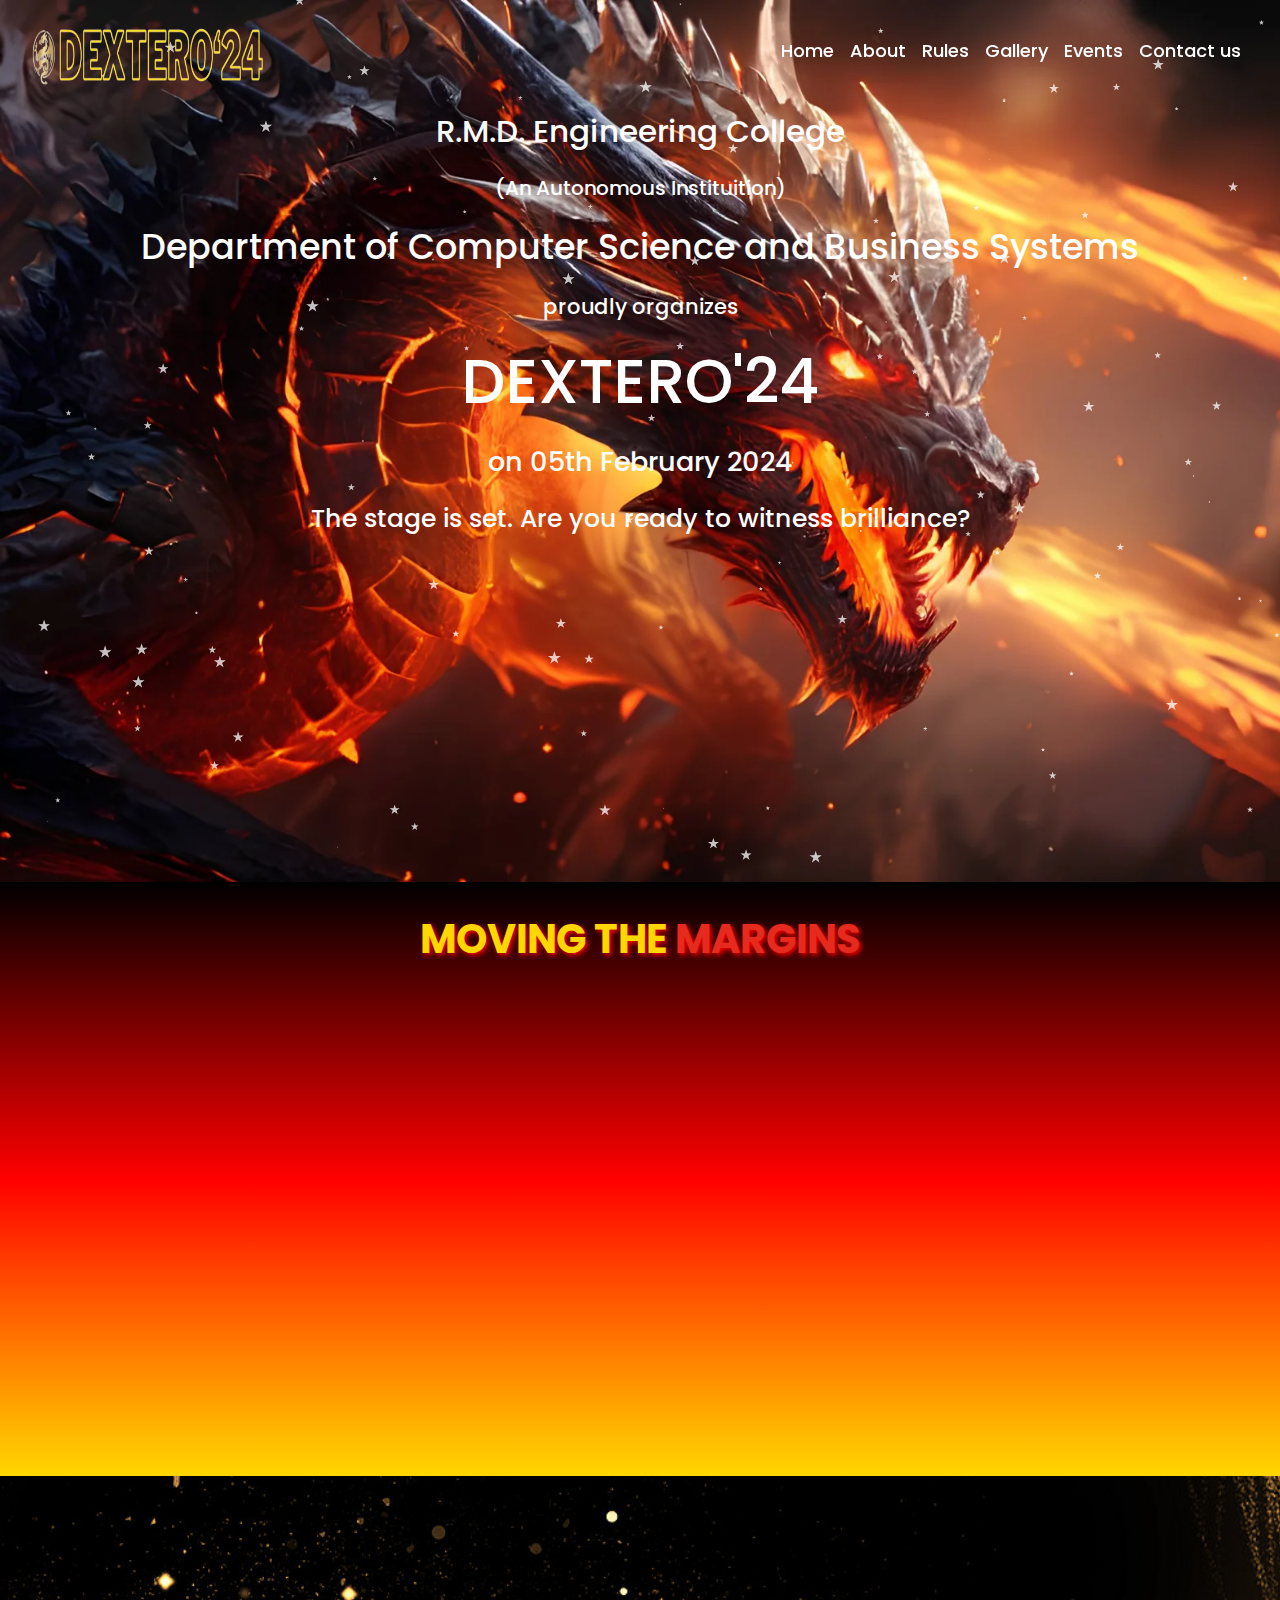
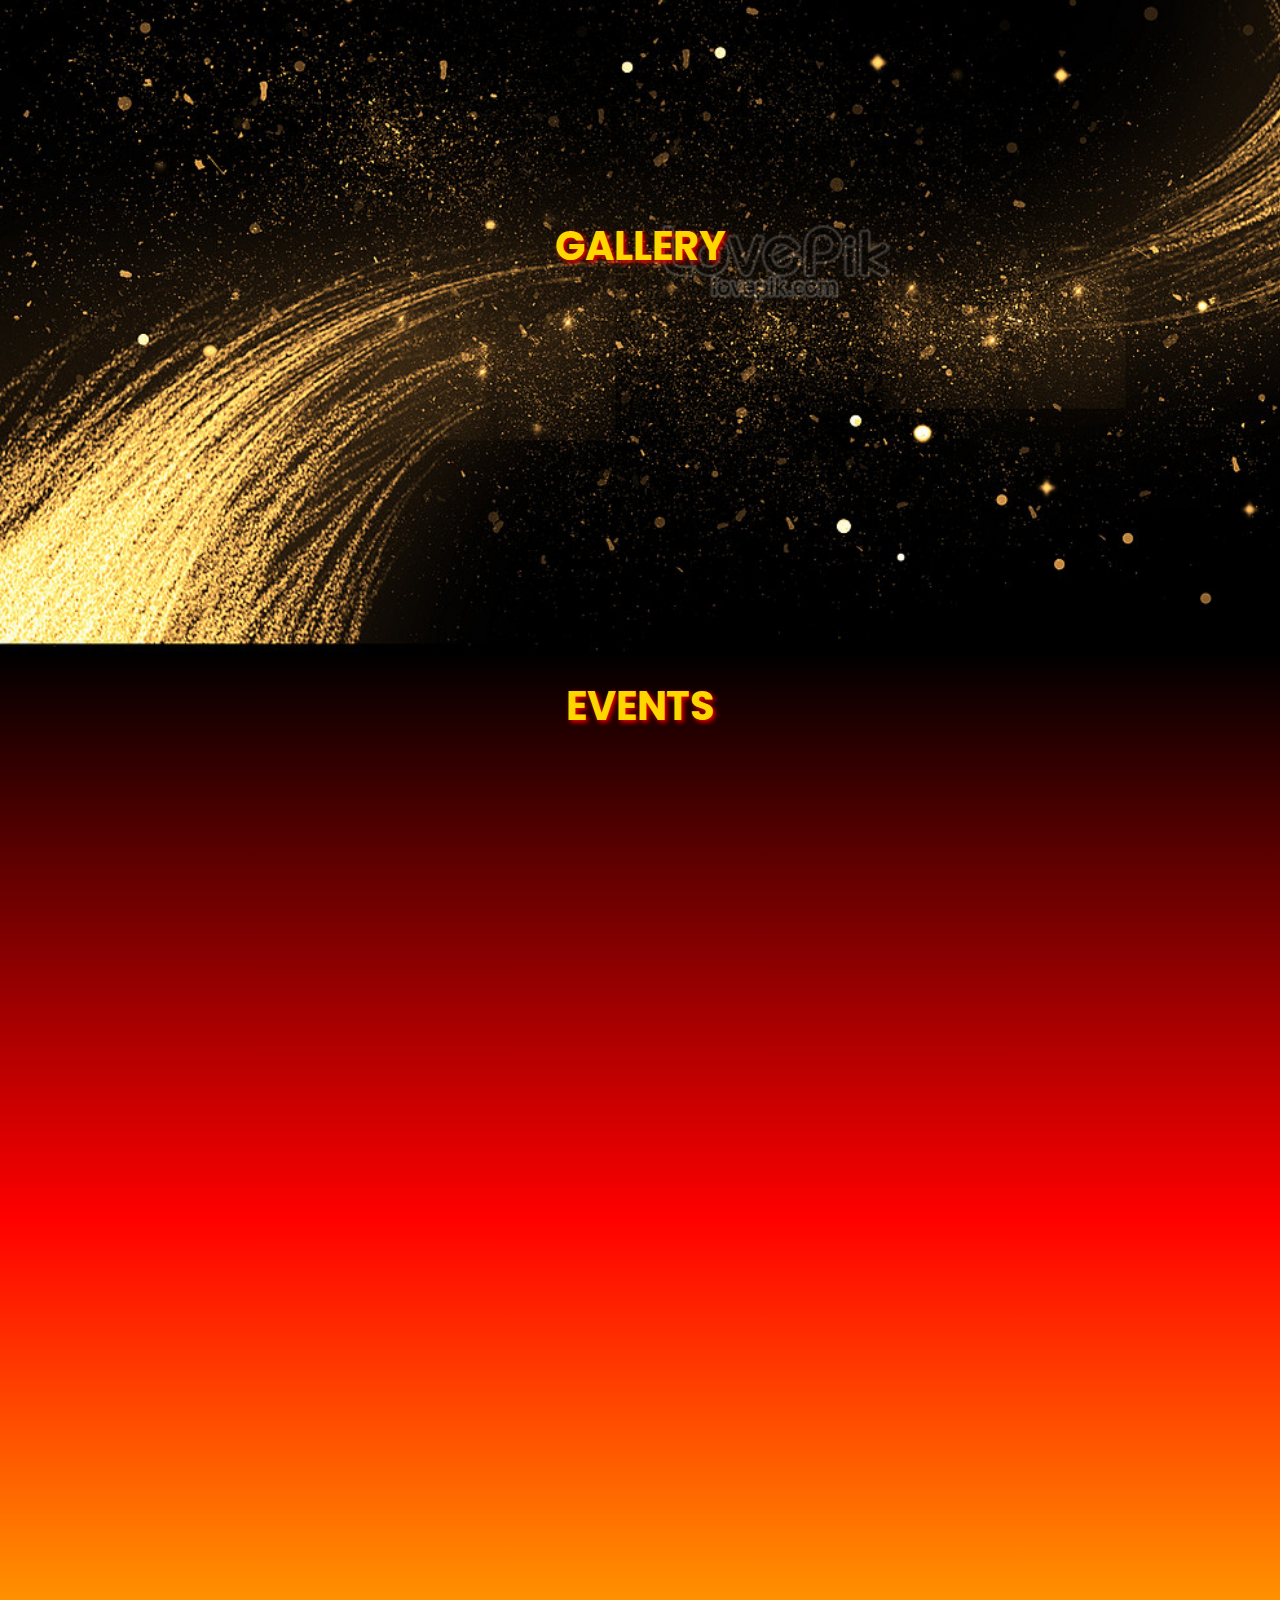
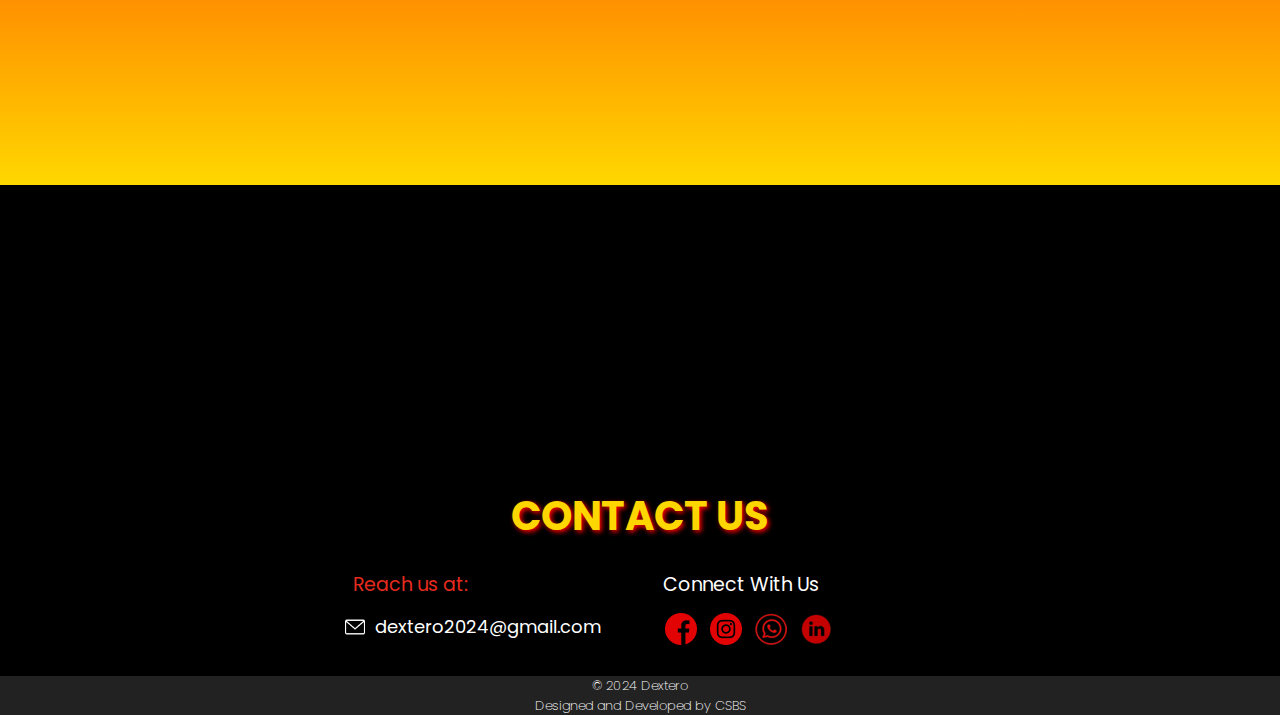
==== commit eb393f63: "Update index.html" ====
--- a/index.html
+++ b/index.html
@@ -473,9 +473,6 @@
   <div class="container-fluid">
     <div class="row d-flex justify-content-center">
          <div class="col-md-2 m-3 text-center" data-aos="fade-up" data-aos-duration="500">
-          <div class="sponsorsousimg">
-          <img src="assets/time.png">
-      </div>
       </div>
     </div>
   </div>
@@ -531,10 +528,9 @@
     </div>
       <div class="col-md-3">
       <div class="contactcontent  text-left">
-        <h1 class="fs-19 text-base-color p-2 fw-400">Contact Us</h1>
+        <h1 class="fs-19 text-base-color p-2 fw-400">Reach us at: </h1>
         <div class="contactcontenttext text-left">
-        <p class="fs-18 text-white fw-400 contactnumber">+918818866224</p>
-        <p class="fs-18 text-white fw-400 contactmail">tedxmitsg@gmail.com</p>
+        <p class="fs-18 text-white fw-400 contactmail">dextero2024@gmail.com</p>
       </div>
       </div>
     </div>
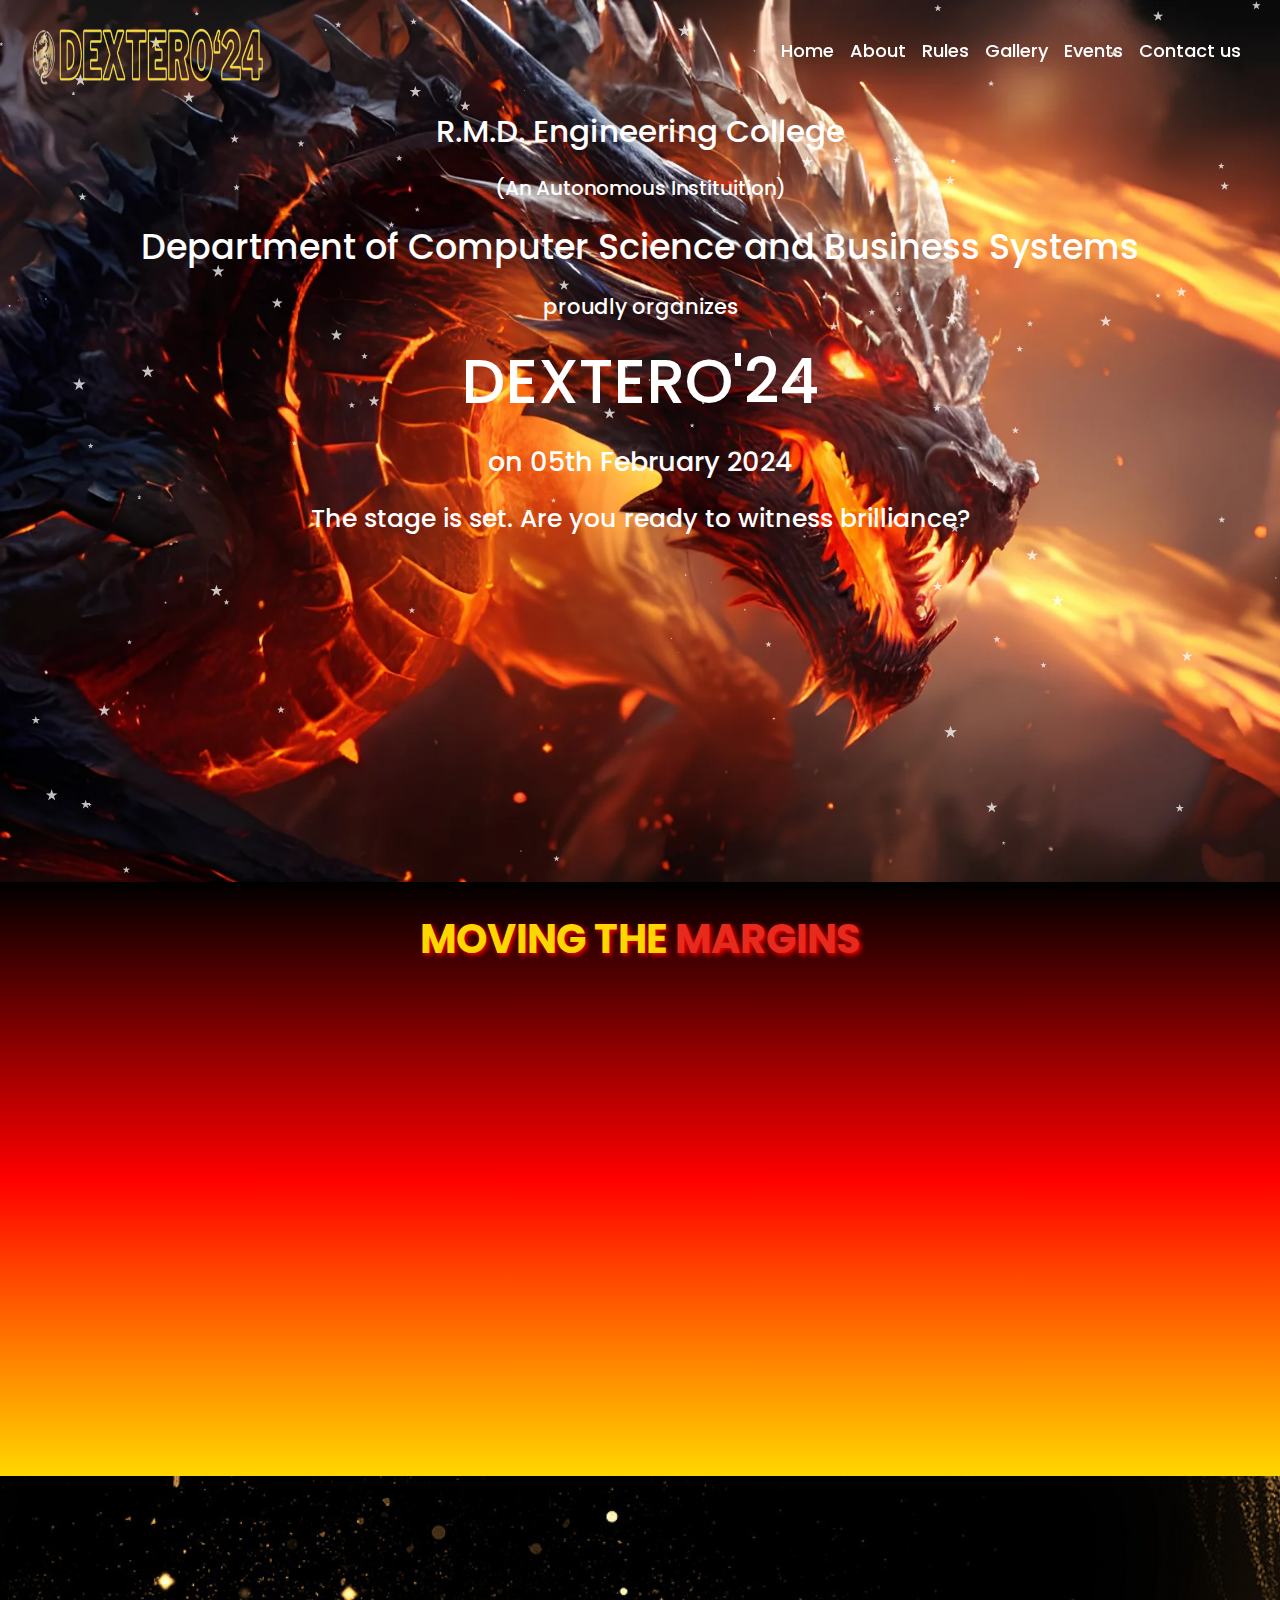
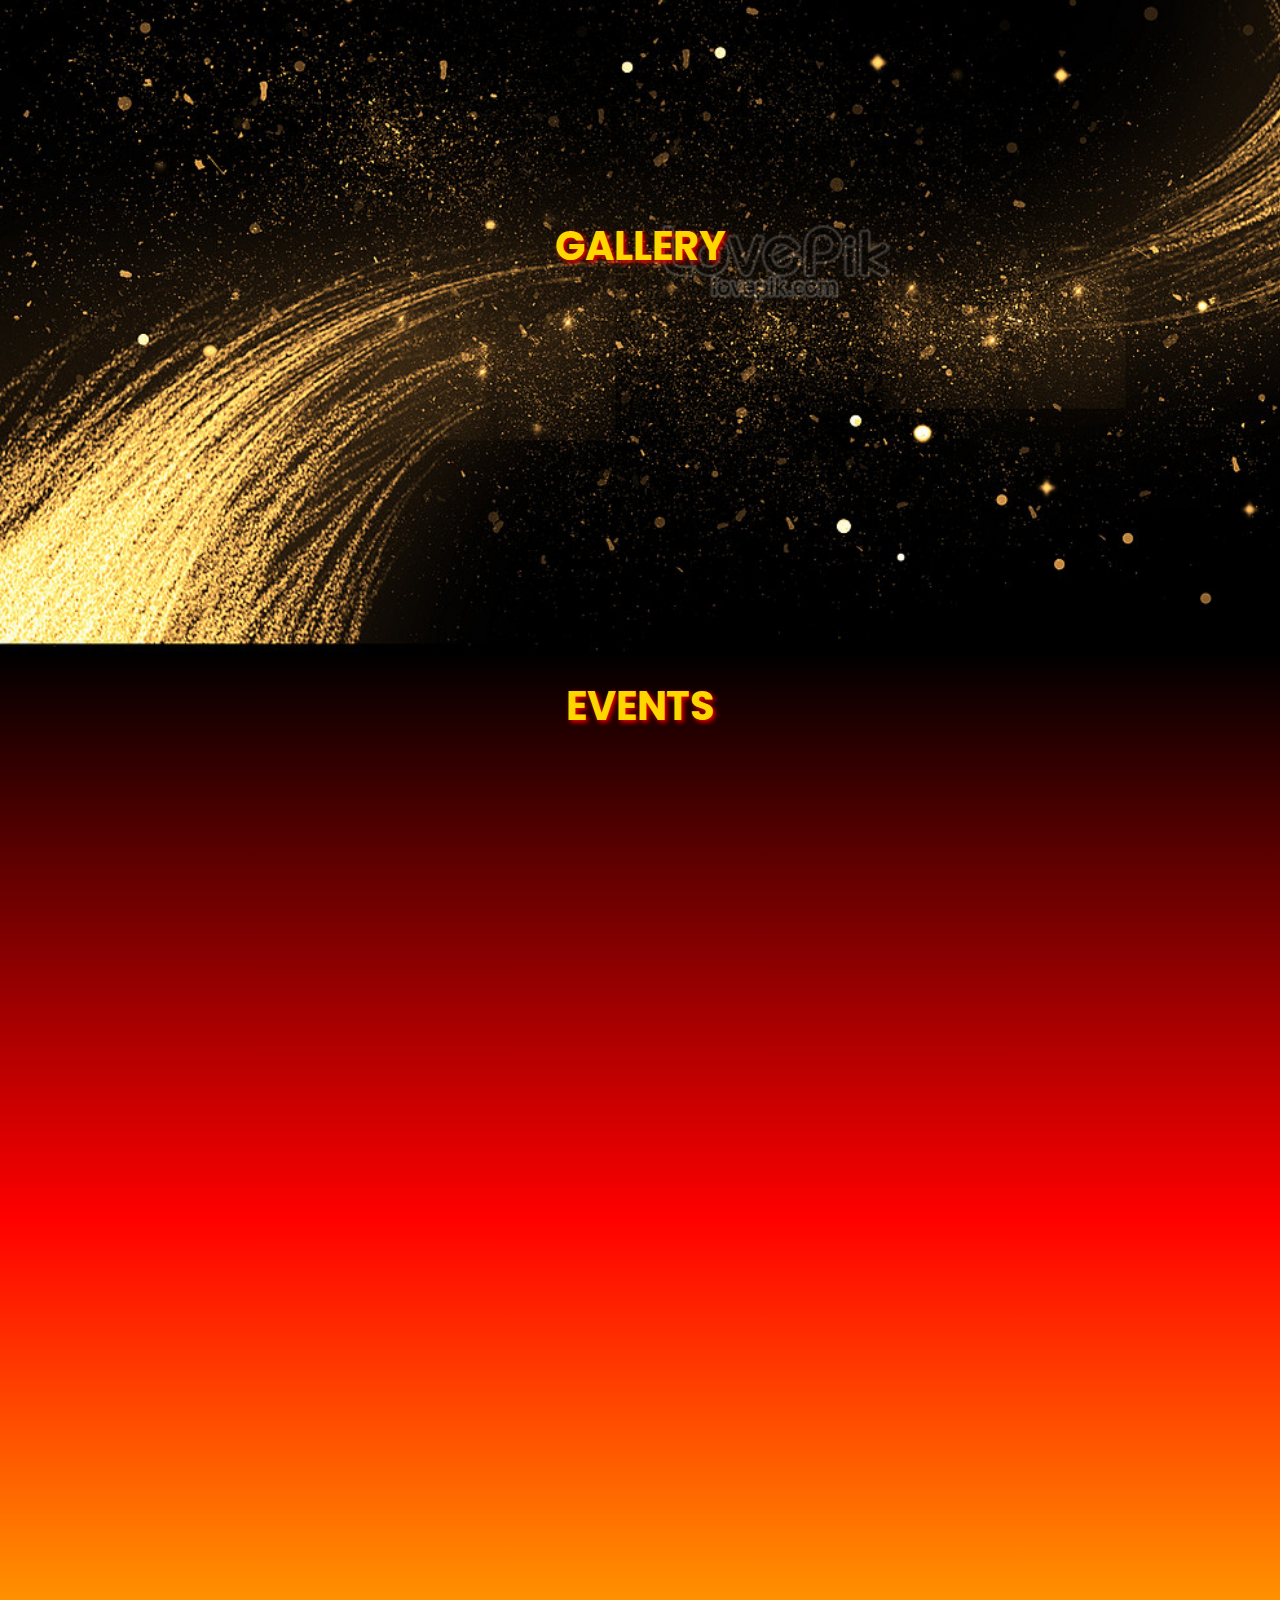
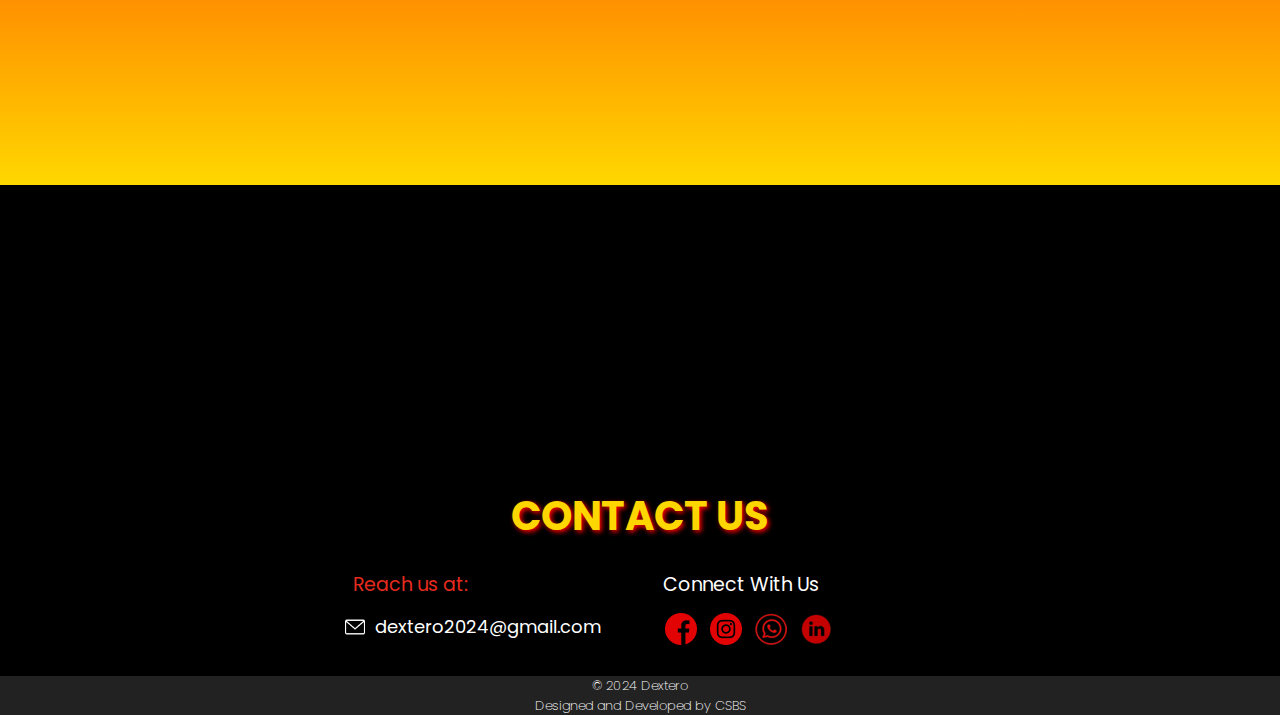
==== commit 8ea9cac7: "Update index.html" ====
--- a/index.html
+++ b/index.html
@@ -483,12 +483,17 @@
               <div class="row">
                 <div class="col-md-6 text-right">
                   <div class="whysponsorsousbtn">
-             <button id="myBtn" class="sponsorsous"  >WHY TO SPONSOR</button>
+               <button id="myBtn" class="sponsorsous" style="color:black;" >Location</button>
            </div>
          </div>
            <div class="col-md-6 text-left">
             <div class="sponsorsouslinkbtn">
-             <a href="mailto:tedxmitsg@gmail.com?Subject=Sponsorship%20Request" class="sponsorsouslink">SPONSOR US</a>
+          <a href="https://rmd.ac.in/campus/rmdbus.pdf" class="sponsorsouslink" style="a:hover:
+              box-shadow: 0 0 30px 0px gold;">  &nbsp; &nbsp; Bus Routes &nbsp; &nbsp; </a>
+		    <style>
+			    a:hover{
+              box-shadow: 0 0 30px 0px gold;}
+		    </style>
            </div>
            </div>
            </div>
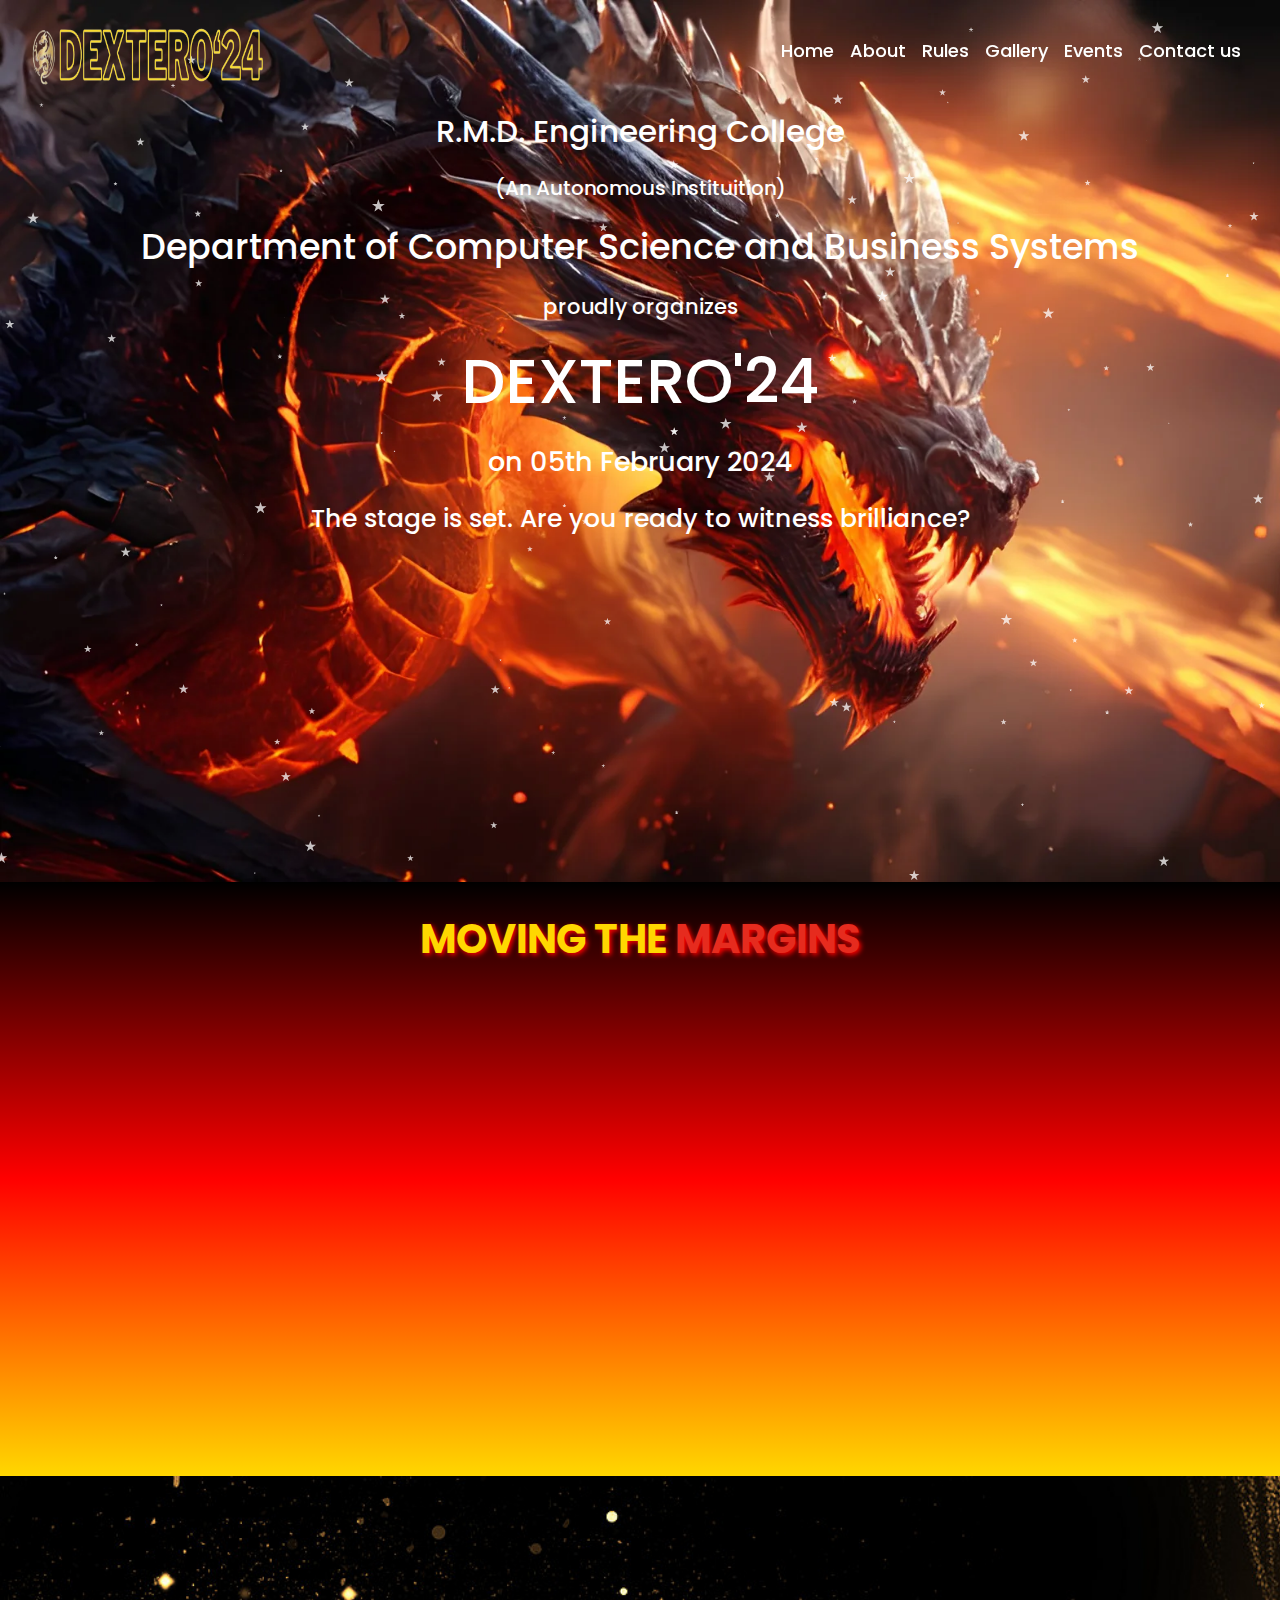
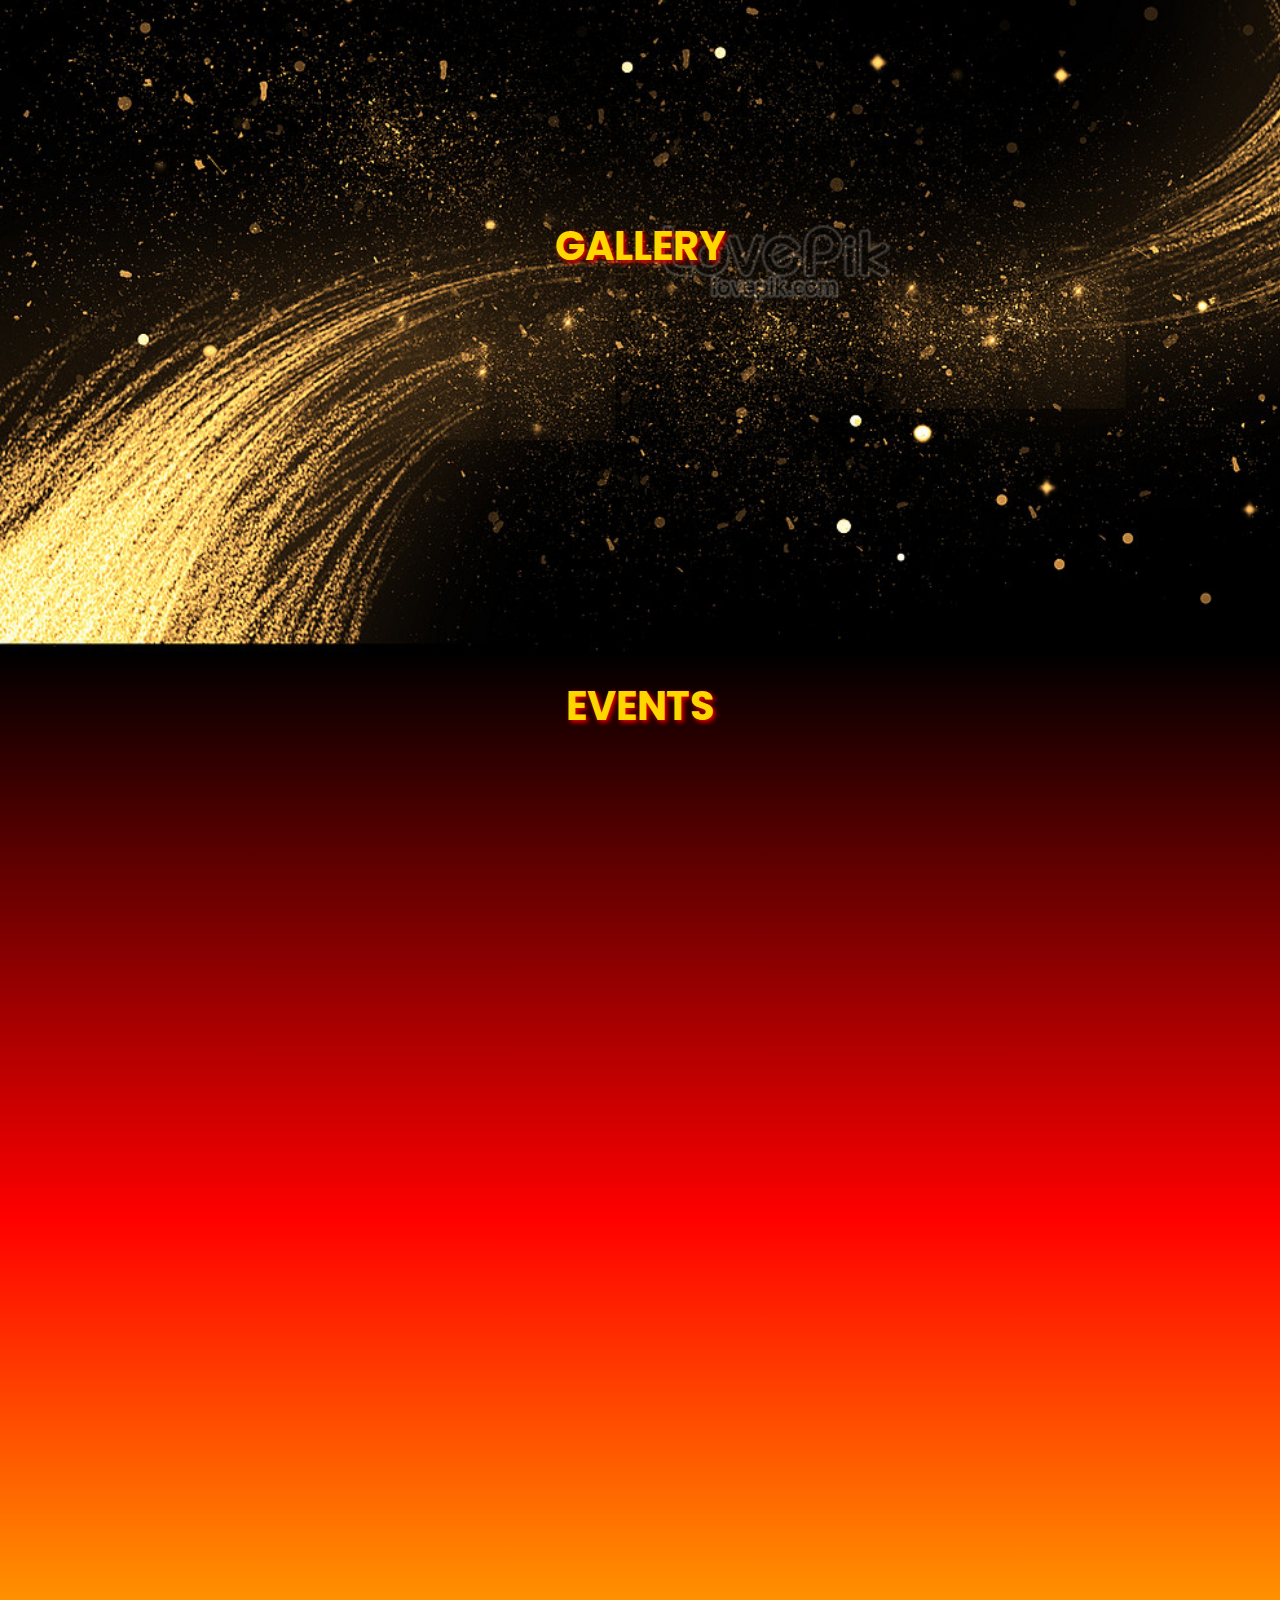
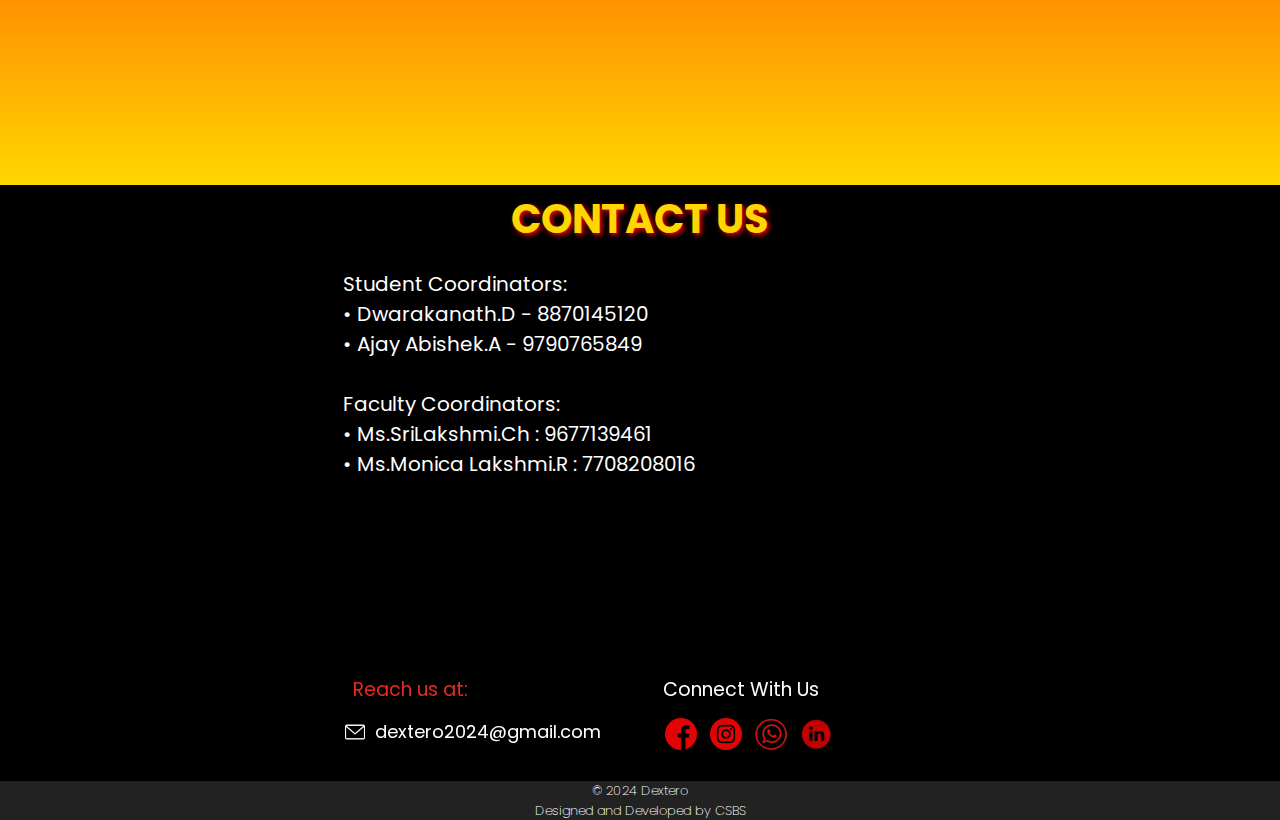
==== commit 4d9a8082: "Update index.html" ====
--- a/index.html
+++ b/index.html
@@ -469,9 +469,11 @@
 
 
 <div id="sponsors" >
-  <h1 class="text-white section2title pt-2 fs-40 fw-600 m-3 ff-mont text-center" data-aos="fade-up">OUR<span class="text-base-color "> SPONSORS</span></h1>
+    <h1 style="text-align:center;color:gold;text-shadow: 2px 2px 5px red;font-size:40px;font-weight:bold;">CONTACT US</h1><br>
   <div class="container-fluid">
     <div class="row d-flex justify-content-center">
+	    <p  style="font-size:20px;color:white;" >Student Coordinators:<br> • Dwarakanath.D - 8870145120
+ <br> • Ajay Abishek.A - 9790765849<br><br>Faculty Coordinators:<br> • Ms.SriLakshmi.Ch : 9677139461<br>• Ms.Monica Lakshmi.R : 7708208016</p>
          <div class="col-md-2 m-3 text-center" data-aos="fade-up" data-aos-duration="500">
       </div>
     </div>
@@ -526,7 +528,7 @@
 
 <div id="contactus">
   <div class="container-fluid">
-	   <h1 style="text-align:center;color:gold;text-shadow: 2px 2px 5px red;font-size:40px;font-weight:bold;">CONTACT US</h1><br>
+	 
     <div class="row d-flex justify-content-center">
        <div class="col-md-3">
    
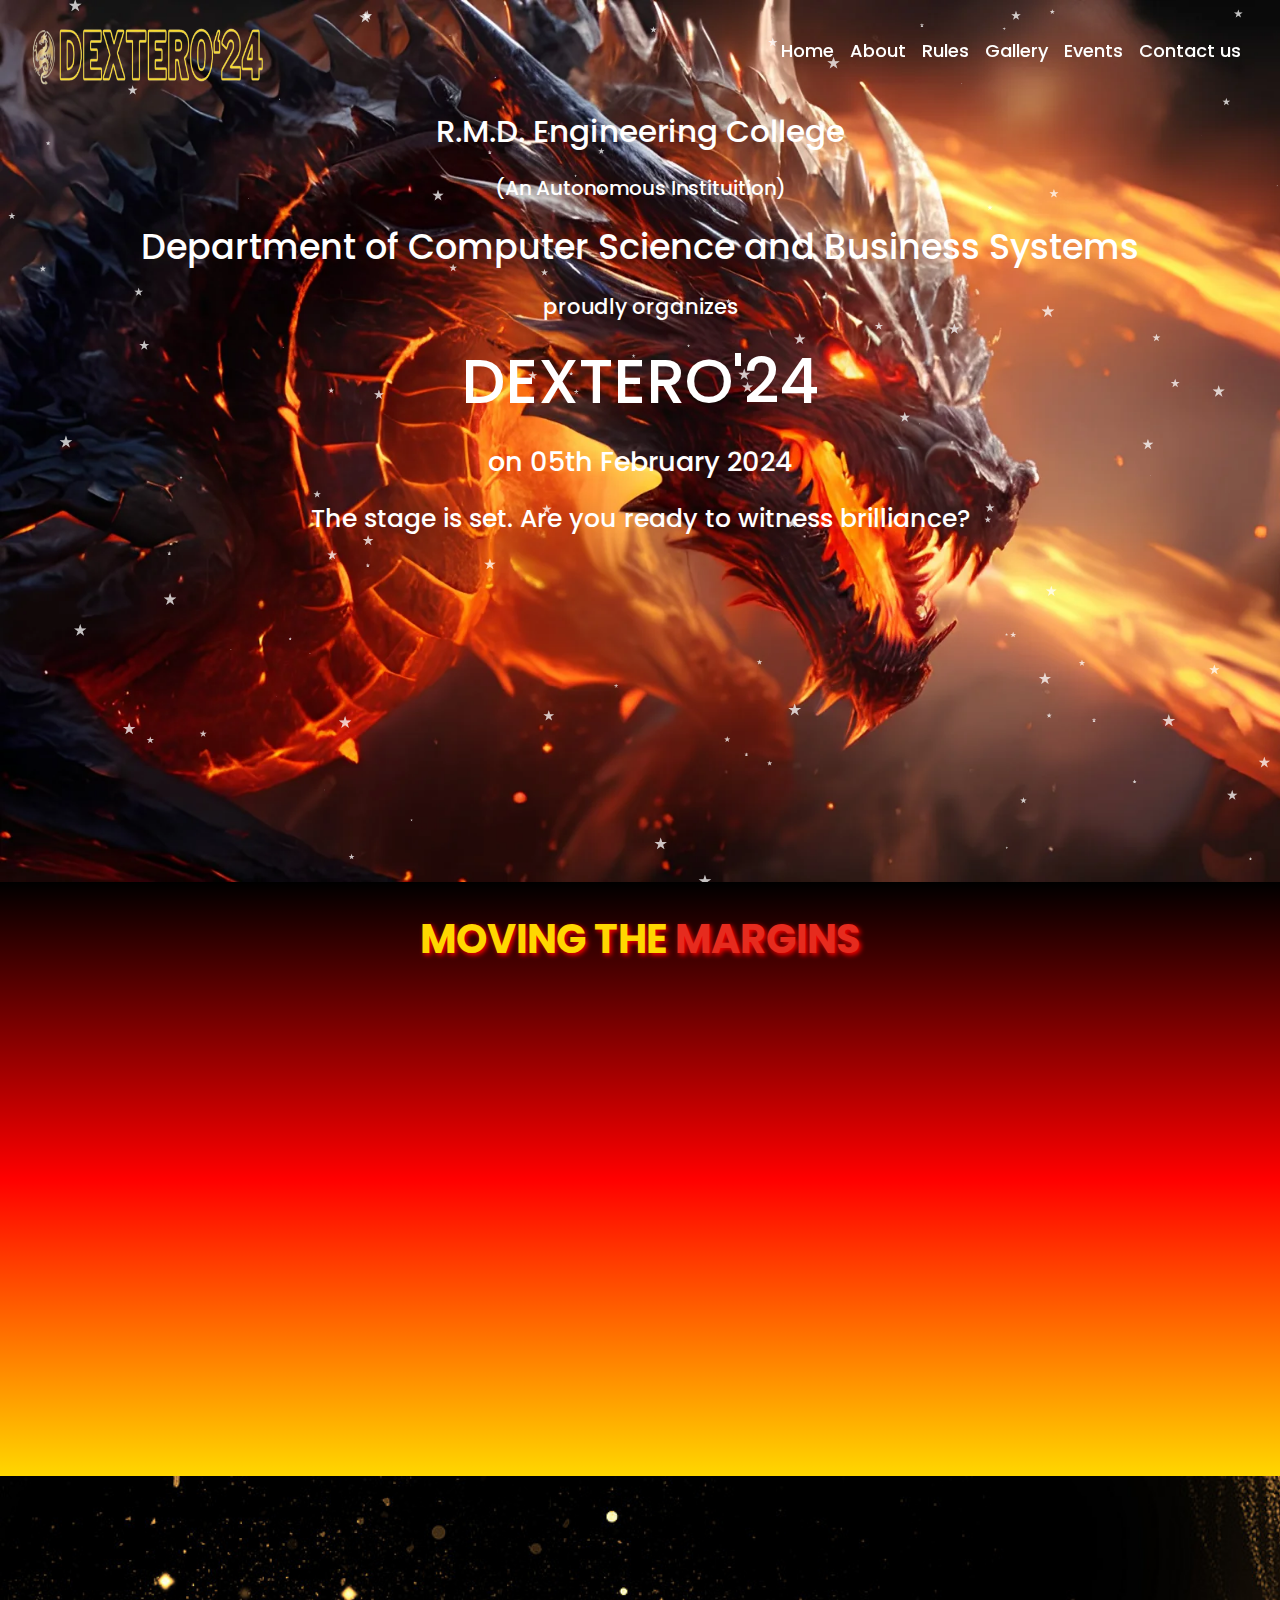
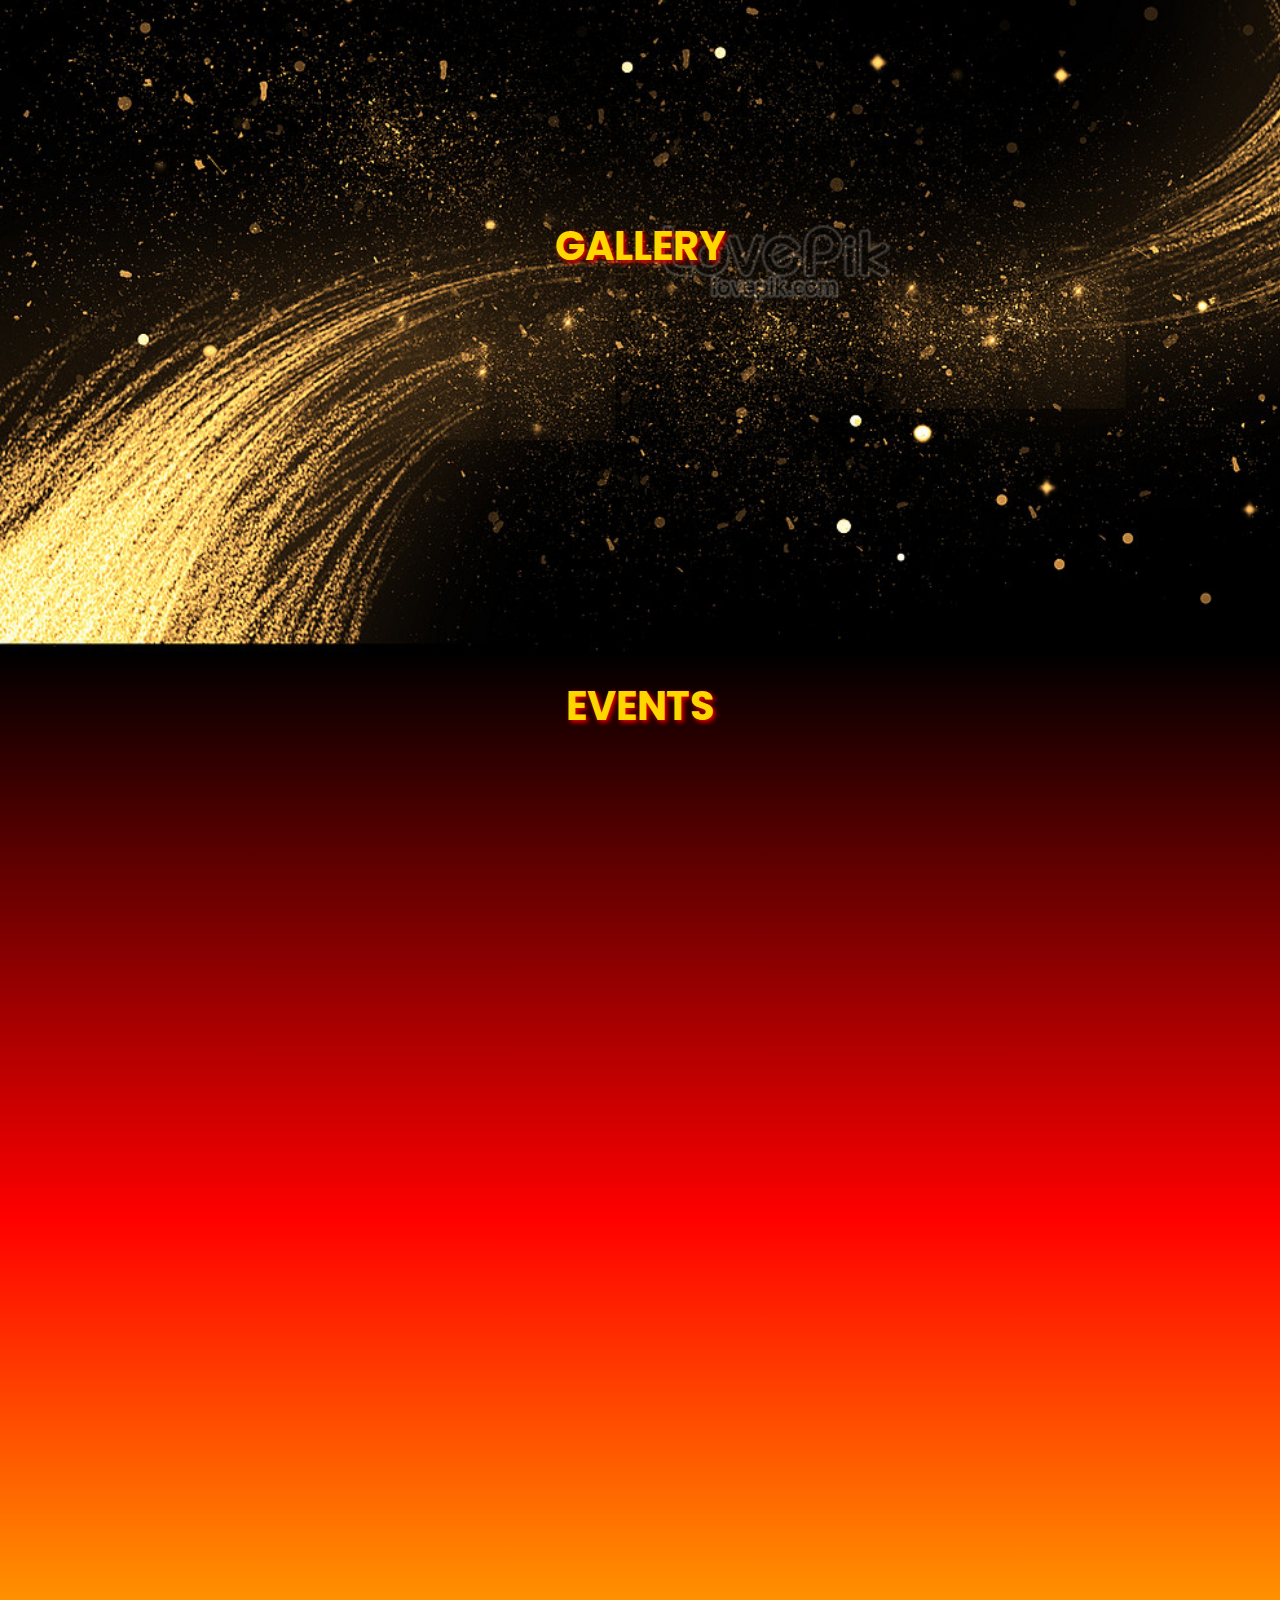
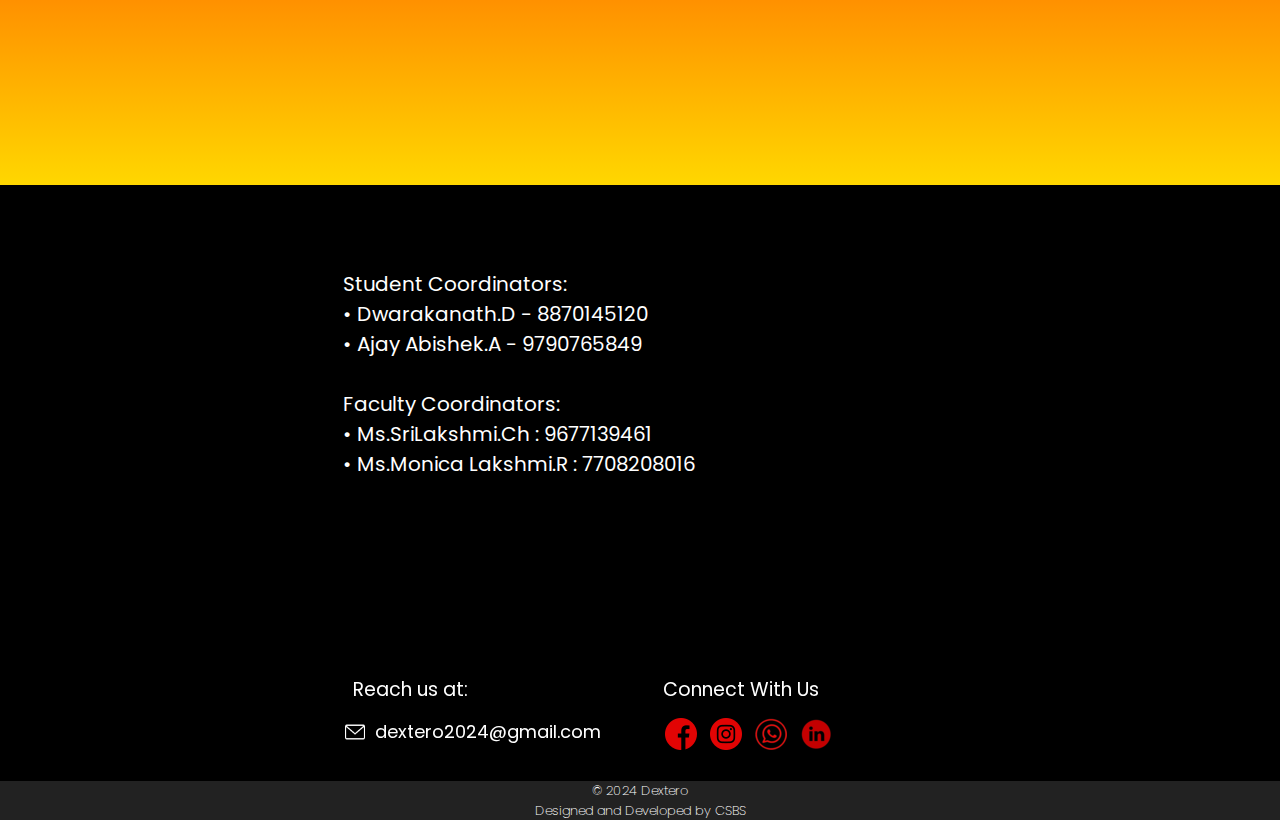
==== commit 8bc89837: "Update index.html" ====
--- a/index.html
+++ b/index.html
@@ -469,7 +469,7 @@
 
 
 <div id="sponsors" >
-    <h1 style="text-align:center;color:gold;text-shadow: 2px 2px 5px red;font-size:40px;font-weight:bold;">CONTACT US</h1><br>
+    <h1 style="text-align:center;color:gold;text-shadow: 2px 2px 5px red;font-size:40px;font-weight:bold;" data-aos="fade-up" data-aos-duration="1000" >CONTACT US</h1><br>
   <div class="container-fluid">
     <div class="row d-flex justify-content-center">
 	    <p  style="font-size:20px;color:white;" >Student Coordinators:<br> • Dwarakanath.D - 8870145120
@@ -535,7 +535,7 @@
     </div>
       <div class="col-md-3">
       <div class="contactcontent  text-left">
-        <h1 class="fs-19 text-base-color p-2 fw-400">Reach us at: </h1>
+        <h1 class="fs-19 text-white p-2 fw-400">Reach us at: </h1>
         <div class="contactcontenttext text-left">
         <p class="fs-18 text-white fw-400 contactmail">dextero2024@gmail.com</p>
       </div>
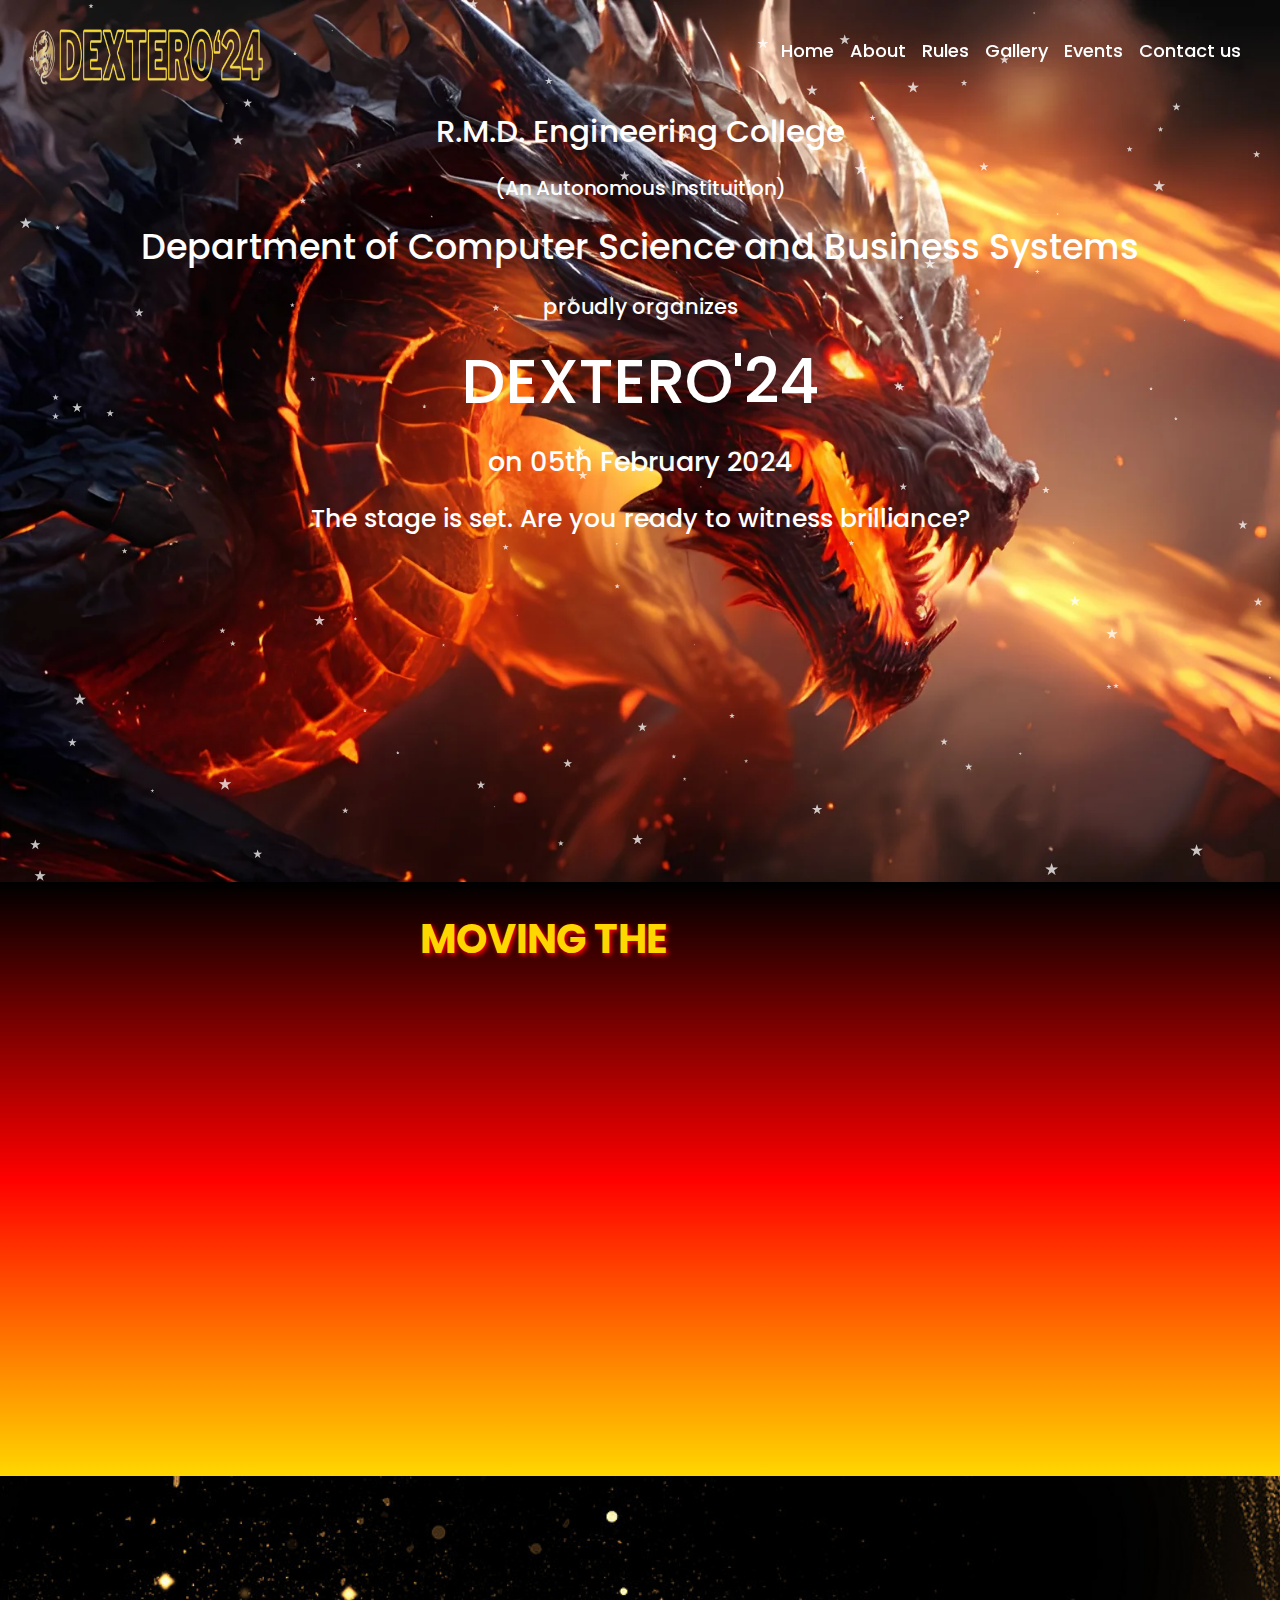
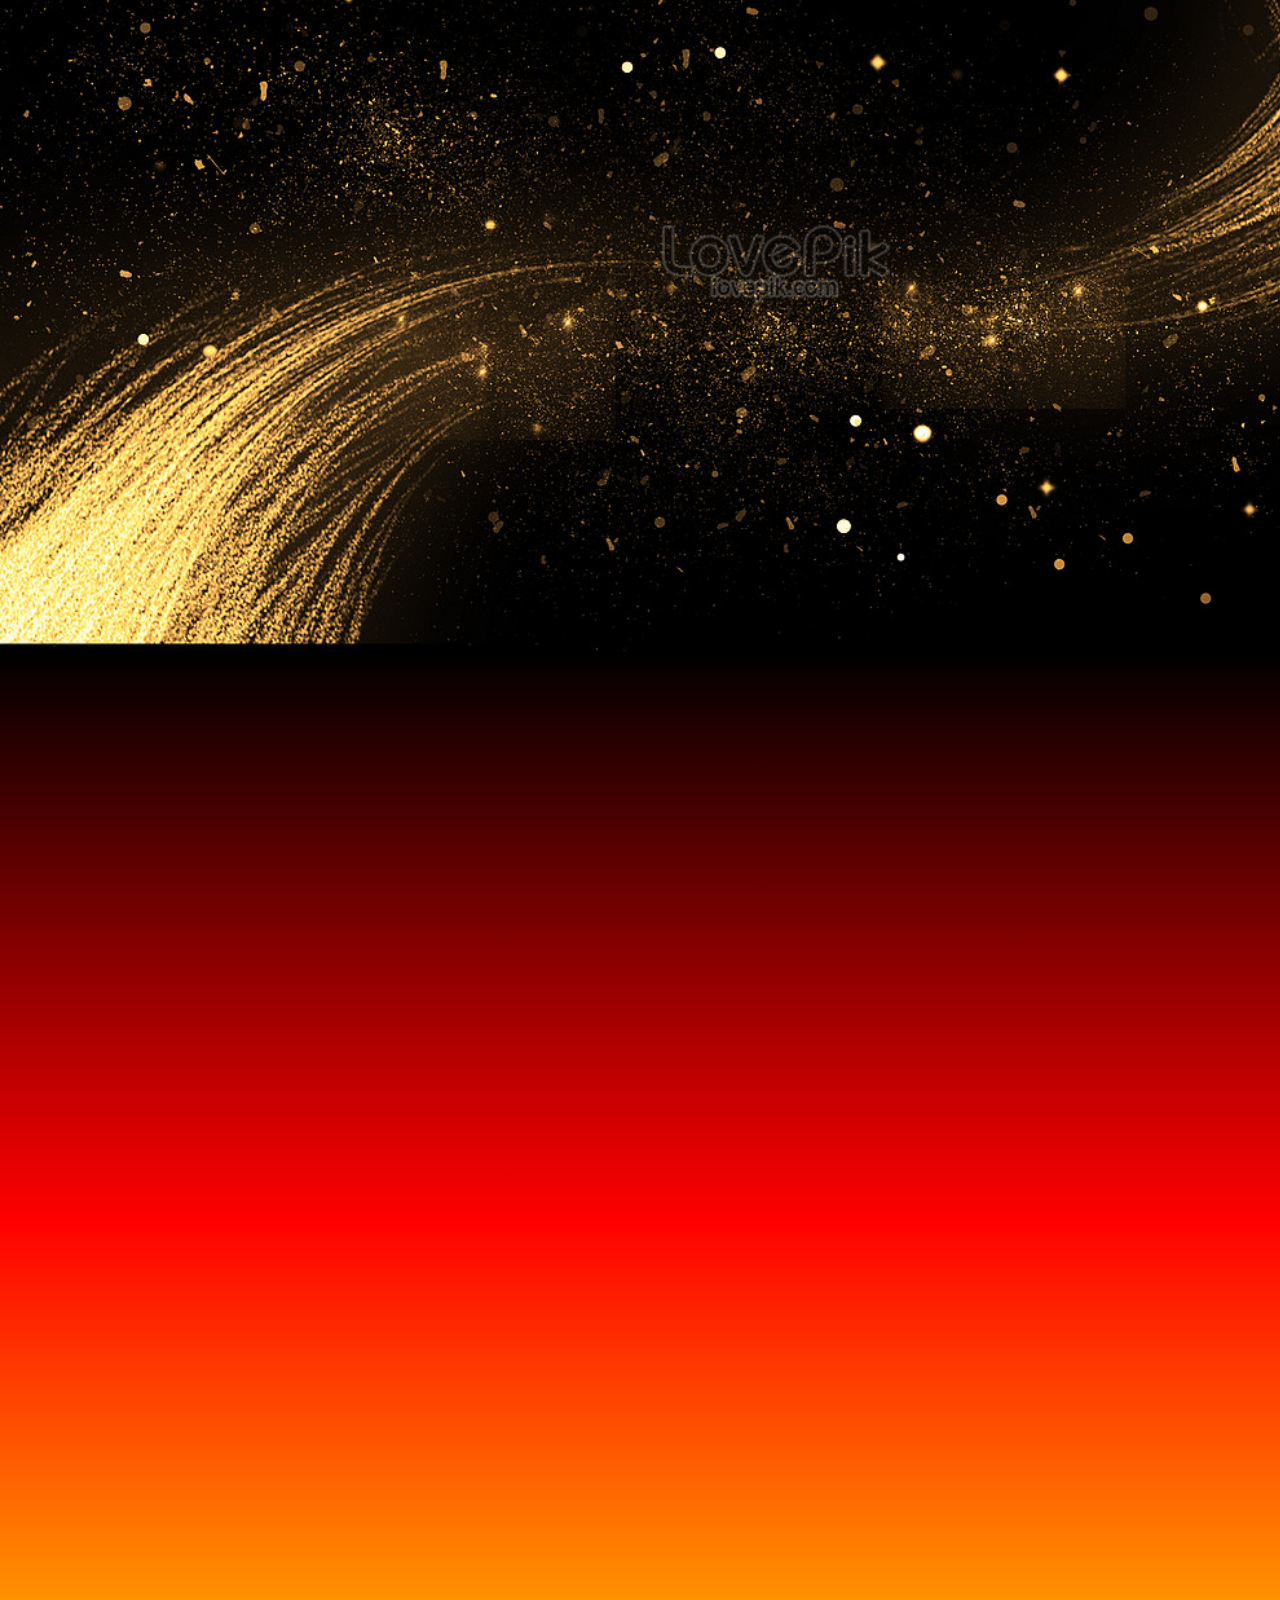
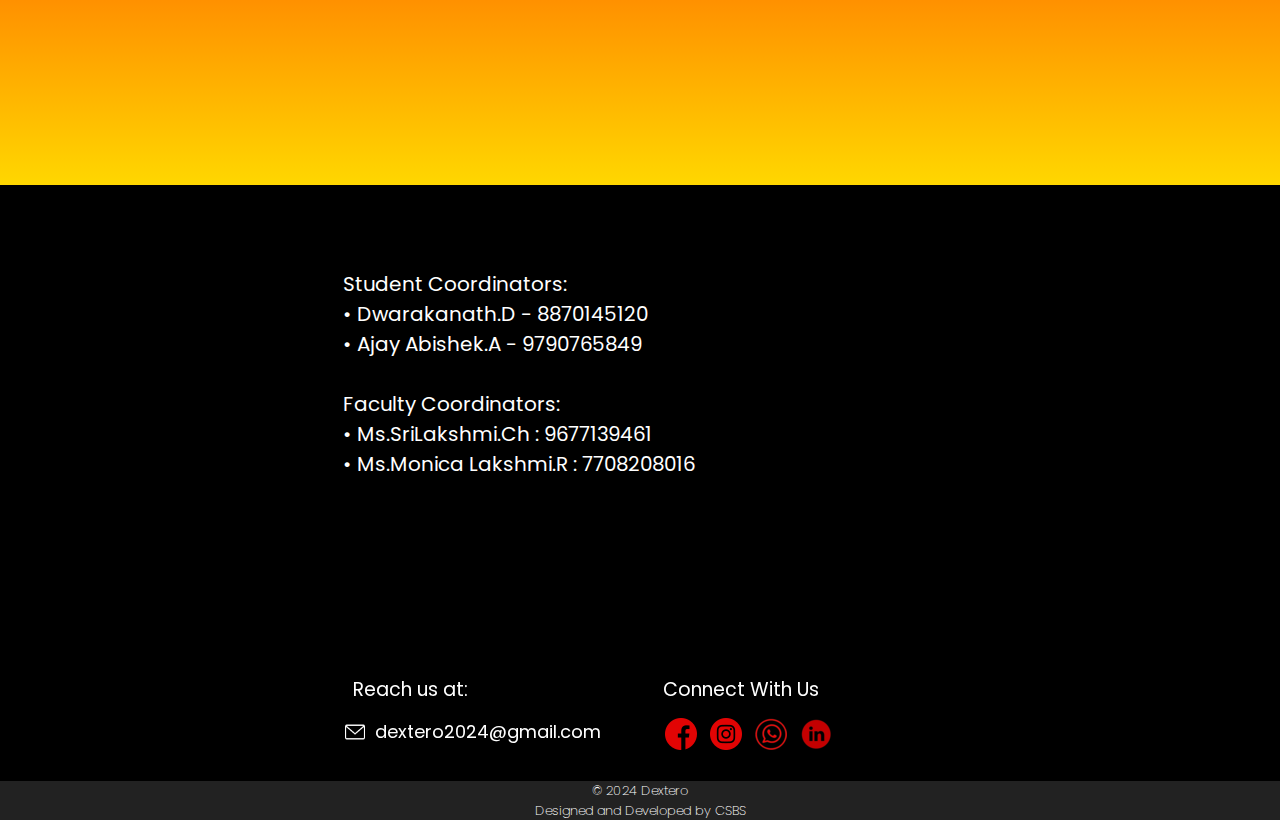
==== commit 41f1d8a6: "Update index.html" ====
--- a/index.html
+++ b/index.html
@@ -109,7 +109,7 @@
       </div>
     </div>
     <div id="section2"><br>
-      <h1 style="text-align:center;color:gold;text-shadow: 2px 2px 5px red;font-size:40px;font-weight:bold;">MOVING THE<span class="text-base-color"> MARGINS</span></h1>
+      <h1 style="text-align:center;color:gold;text-shadow: 2px 2px 5px red;font-size:40px;font-weight:bold;">MOVING THE<span class="text-base-color" data-aos="fade-up" data-aos-duration="1000" > MARGINS</span></h1>
       <div class="about-us mt-4" data-aos="fade-up" data-aos-duration="1000" >
         <div class="container-fluid">
          <div class="about-main">
@@ -159,7 +159,7 @@
     </div>
     </div>
   </div>
-    <h1 style="text-align:center;color:gold;text-shadow: 2px 2px 5px red;font-weight:bold;">GALLERY</h1>
+    <h1 style="text-align:center;color:gold;text-shadow: 2px 2px 5px red;font-weight:bold;" data-aos="fade-up" data-aos-duration="1000" >GALLERY</h1>
   <div class="container-fluid">
     <div class="row text-center pt-1">
       <div class="carouseltedx pt-1" data-aos="fade-down" data-aos-duration="1000">
@@ -209,7 +209,7 @@
   <div class="container-fluid">
     <div class="row text-center">
       <div class="tedxspeakers-title text-center">
-       <h1 style="text-align:center;color:gold;text-shadow: 2px 2px 5px red;font-size:40px;font-weight:bold;">EVENTS</h1>
+       <h1 style="text-align:center;color:gold;text-shadow: 2px 2px 5px red;font-size:40px;font-weight:bold;"data-aos="fade-up" data-aos-duration="1000" >EVENTS</h1>
      </div>
    </div>
  </div>
@@ -225,7 +225,7 @@
     </div>
     <div class="row">
       <div class="ourteamtitle w-100 text-center m-3">
-        <div style="color:black;font-size:27px;text-shadow: 2px 2px 5px gold;" data-aos="fade-up">NON-TECHNICAL EVENTS</div>
+        <div style="color:black;font-size:27px;text-shadow: 2px 2px 5px gold;" data-aos="fade-up" data-aos-duration="1000" >NON-TECHNICAL EVENTS</div>
       </div>
     </div>
     <div class="orgnisers">
@@ -288,7 +288,7 @@
     </div>
     <div class="row ">
       <div class="ourteamtitle w-100 text-center m-3">
-       <div style="color:black;font-size:27px;text-shadow: 2px 2px 5px gold;" data-aos="fade-up">TECHNICAL EVENTS</div>
+       <div style="color:black;font-size:27px;text-shadow: 2px 2px 5px gold;" data-aos="fade-up" data-aos-duration="1000" >TECHNICAL EVENTS</div>
       </div>
     </div>
     <div class="coreteam">
@@ -490,10 +490,10 @@
          </div>
            <div class="col-md-6 text-left">
             <div class="sponsorsouslinkbtn">
-          <a href="https://rmd.ac.in/campus/rmdbus.pdf" class="sponsorsouslink" style="a:hover:
-              box-shadow: 0 0 30px 0px gold;">  &nbsp; &nbsp; Bus Routes &nbsp; &nbsp; </a>
+		    
+          <a href="https://rmd.ac.in/campus/rmdbus.pdf" class="sponsorsouslink">  &nbsp; &nbsp; Bus Routes &nbsp; &nbsp; </a>
 		    <style>
-			    a:hover{
+			    sponsorouslink:hover{
               box-shadow: 0 0 30px 0px gold;}
 		    </style>
            </div>
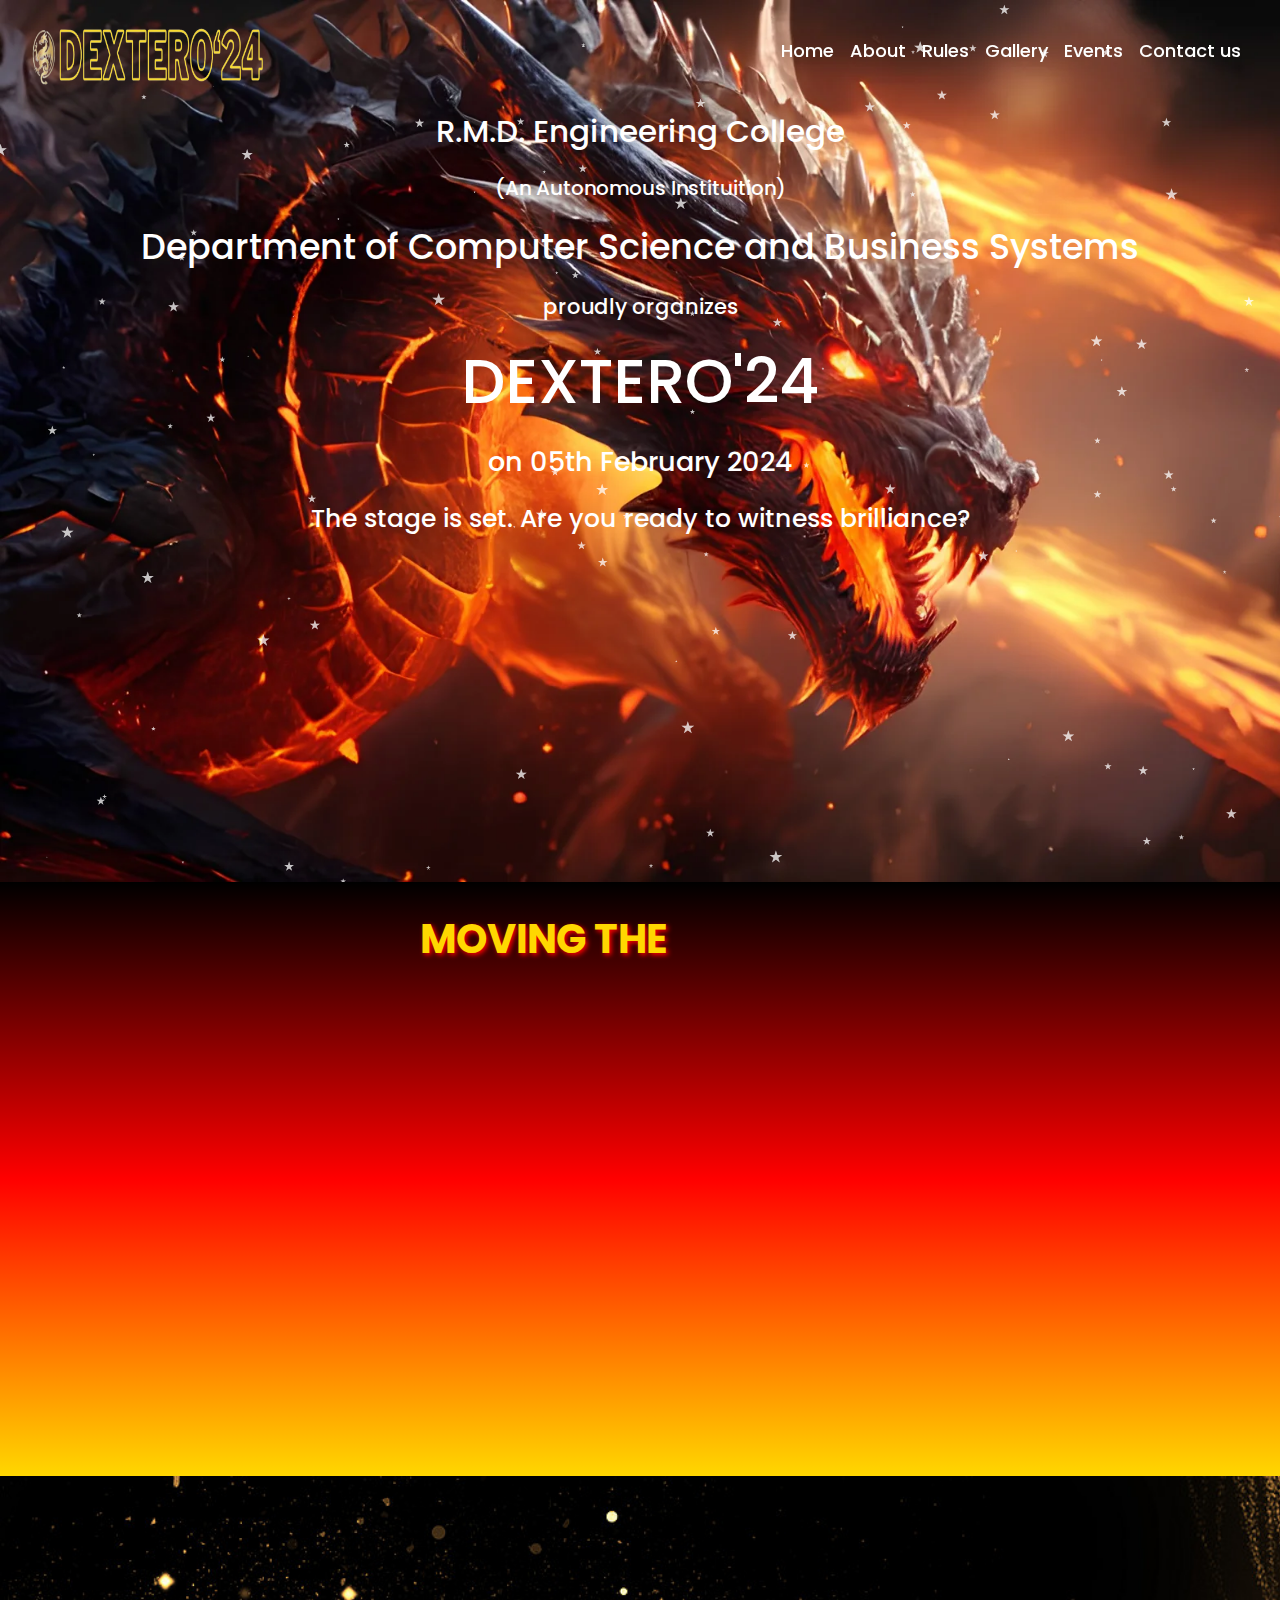
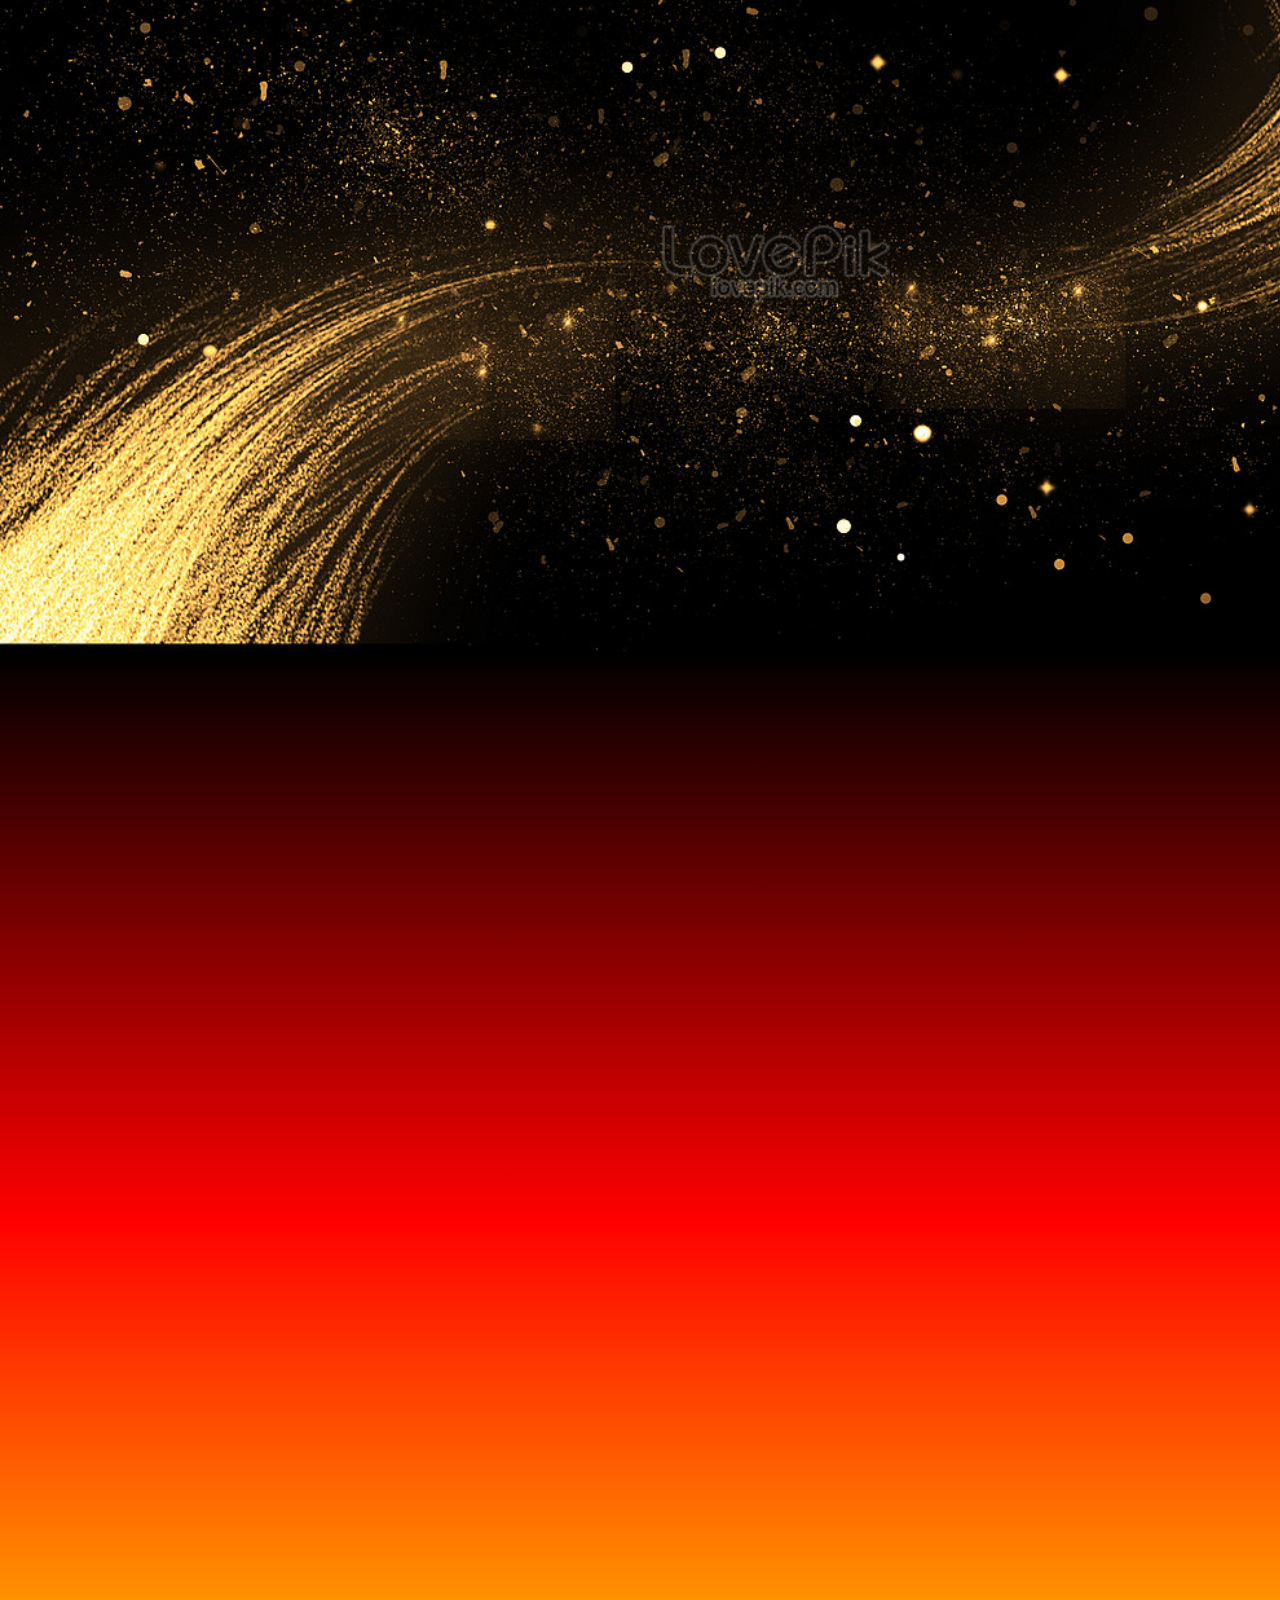
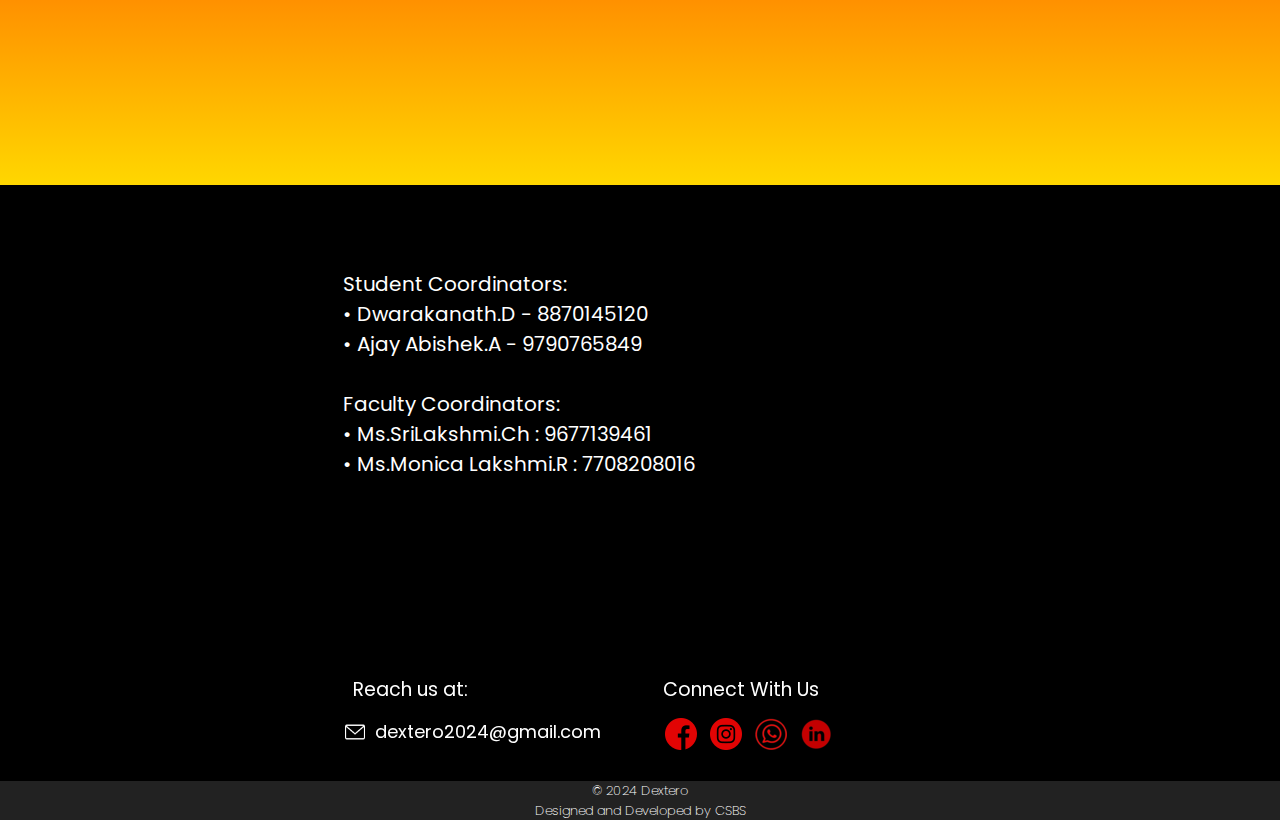
==== commit ba8b7f97: "Update index.html" ====
--- a/index.html
+++ b/index.html
@@ -493,7 +493,7 @@
 		    
           <a href="https://rmd.ac.in/campus/rmdbus.pdf" class="sponsorsouslink">  &nbsp; &nbsp; Bus Routes &nbsp; &nbsp; </a>
 		    <style>
-			    sponsorouslink:hover{
+			    .sponsorsouslink:hover{
               box-shadow: 0 0 30px 0px gold;}
 		    </style>
            </div>
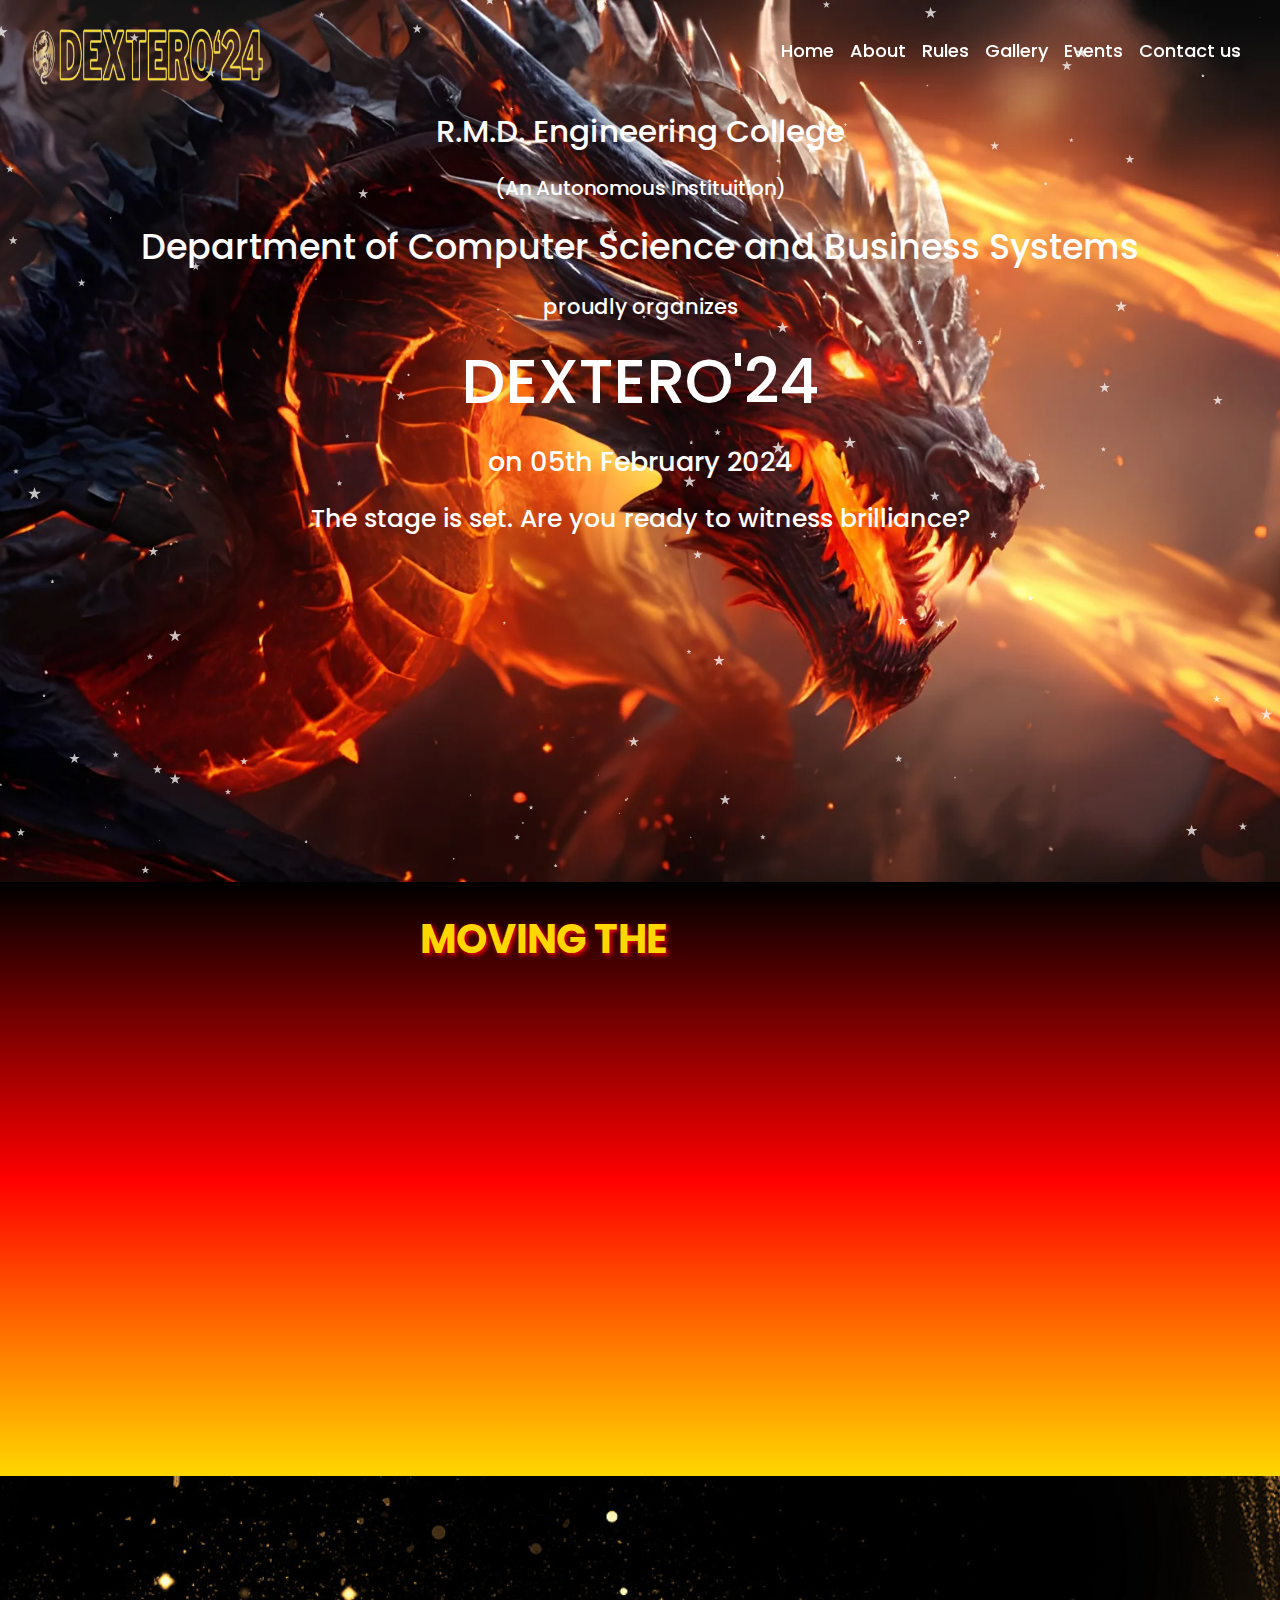
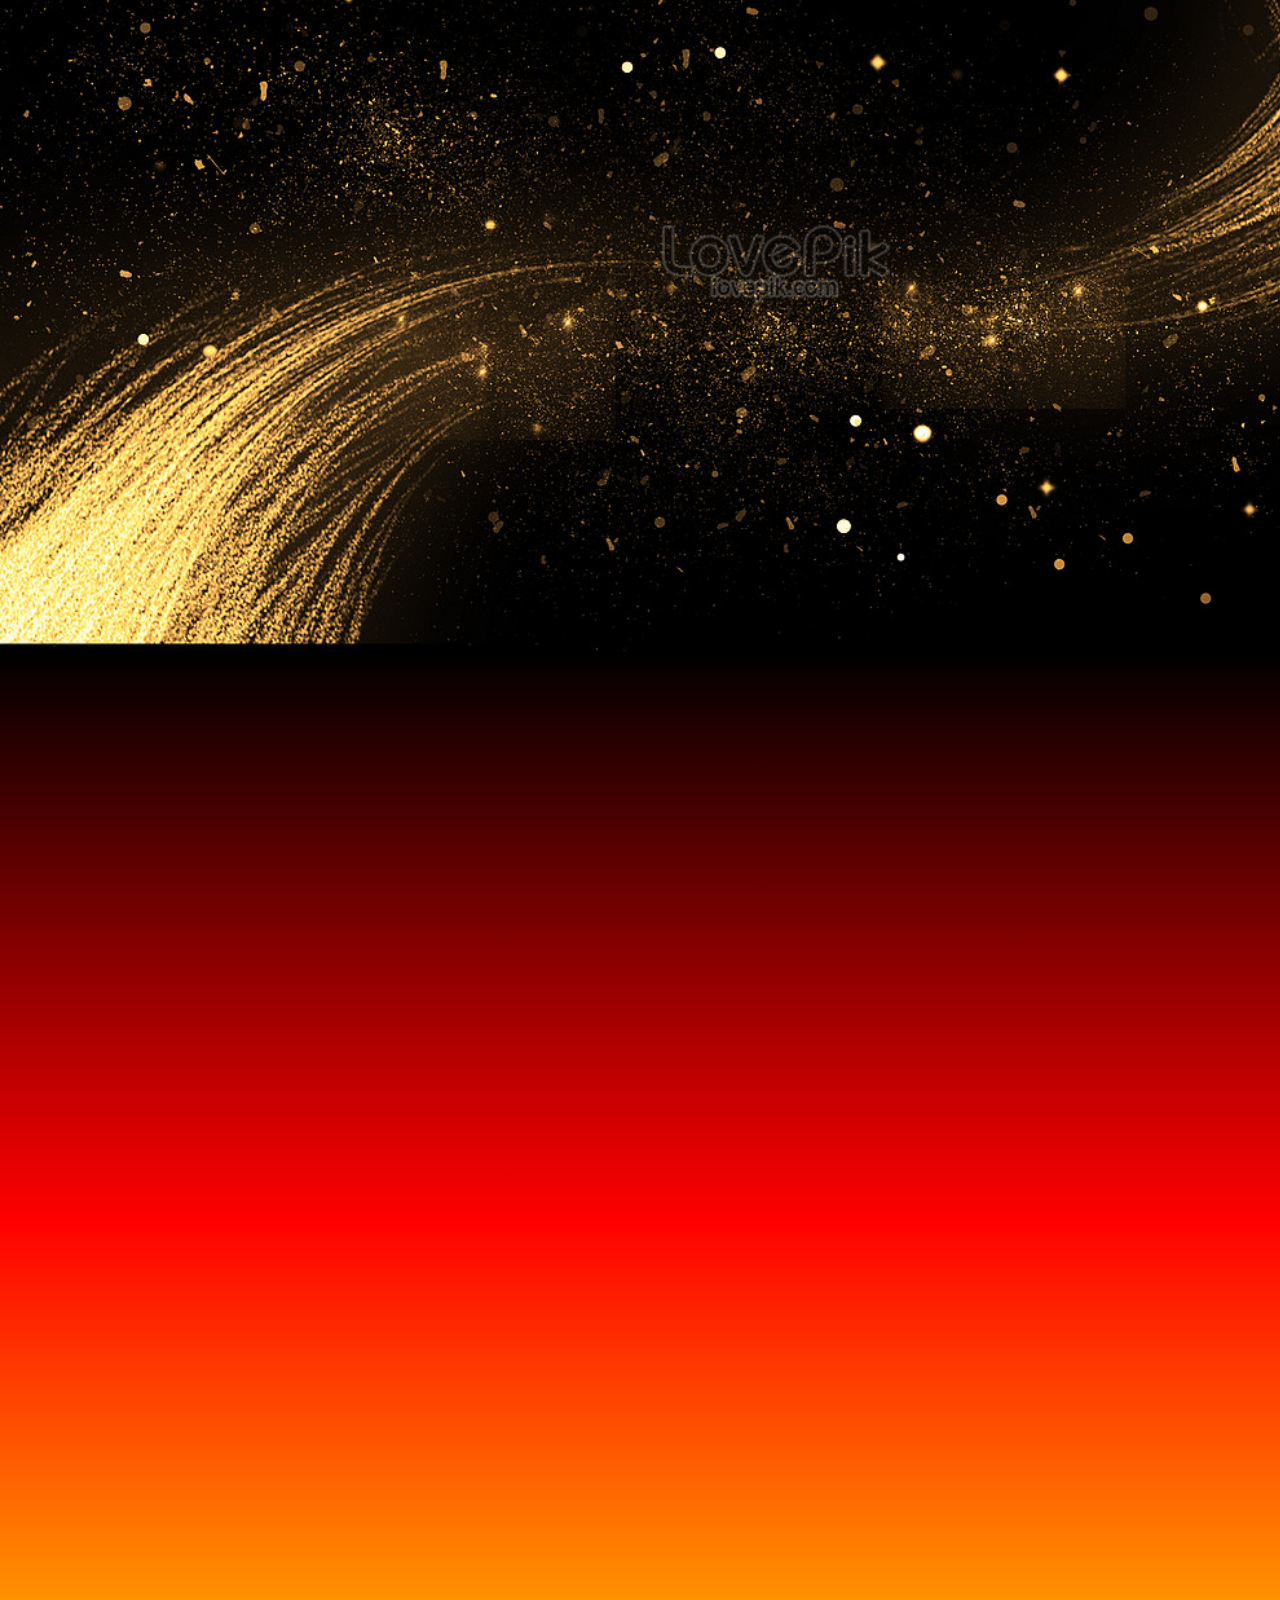
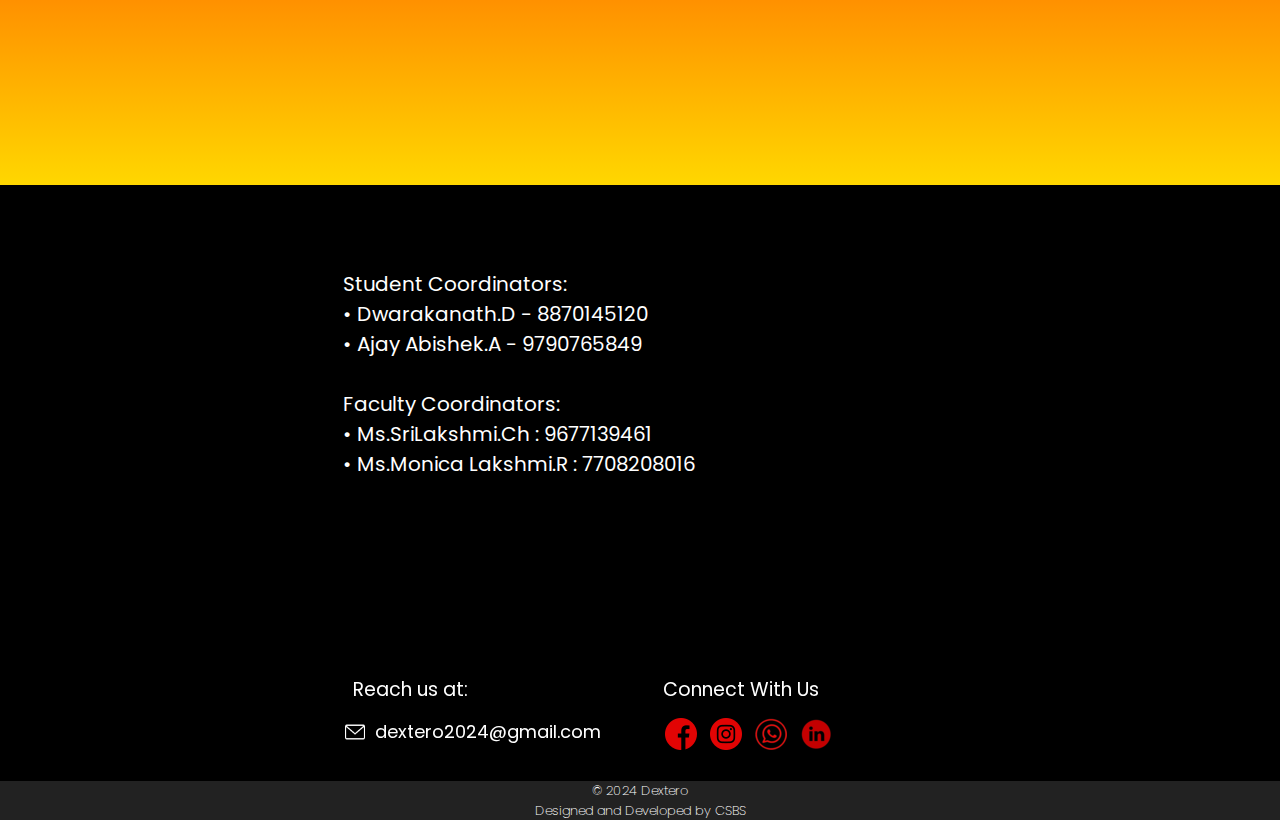
==== commit 37326da6: "Update index.html" ====
--- a/index.html
+++ b/index.html
@@ -301,7 +301,7 @@
           </div>
           <div class="teamprofiletxt">
             <h1 style="color:firebrick;text-shadow: 2px 2px 5px gold;">PAPERTROVE</h1>
-            <p class="fs-17 fw-500">Paper Presentation</p> 
+            <p class="fs-17 fw-500">Paper Presentation.</p> 
             <style>button{
  background-color:indianred; 
 			border: 2px solid indianred; 
@@ -328,7 +328,7 @@
           </div>
           <div class="teamprofiletxt">
           <h1 style="color:firebrick;text-shadow: 2px 2px 5px gold;">CODE MAESTRO</h1>
-            <p class="fs-17 fw-500">Debugging and Coding</p> 
+            <p class="fs-17 fw-500">Debugging and Coding.</p> 
             <style>button{
  background-color:indianred; 
 			border: 2px solid indianred; 
@@ -356,7 +356,7 @@
           <div class="teamprofiletxt">
             
            <h1 style="color:firebrick;text-shadow: 2px 2px 5px gold;">VISUAL ALCHEMY</h1>
-            <p class="fs-17 fw-500"> UI/UX Design</p> 
+            <p class="fs-17 fw-500"> UI/UX Design.</p> 
             <style>button{
  background-color:indianred; 
 			border: 2px solid indianred; 
@@ -386,7 +386,7 @@
           </div>
           <div class="teamprofiletxt">
           <h1 style="color:firebrick;text-shadow: 2px 2px 5px gold;">PITCH PERK</h1>
-            <p class="fs-17 fw-500">Startup Pitching</p> 
+            <p class="fs-17 fw-500">Startup Pitching.</p> 
             <style>button{
  background-color:indianred; 
 			border: 2px solid indianred; 
@@ -413,7 +413,7 @@
           </div>
           <div class="teamprofiletxt">
             <h1 style="color:firebrick;text-shadow: 2px 2px 5px gold;">WISDOM WIZARD</h1>
-            <p class="fs-17 fw-500">Technical Quiz and Connections</p> 
+            <p class="fs-17 fw-500">Technical Quiz and Connections.</p> 
            <style>button{
  background-color:indianred; 
 			border: 2px solid indianred; 
@@ -440,7 +440,7 @@
           </div>
           <div class="teamprofiletxt">
          <h1 style="color:firebrick;text-shadow: 2px 2px 5px gold;">BRAND BLITZ</h1>
-            <p class="fs-17 fw-500">Innovative Marketing</p> 
+            <p class="fs-17 fw-500">Innovative Marketing.</p> 
             <style>button{
  background-color:indianred; 
 			border: 2px solid indianred; 
